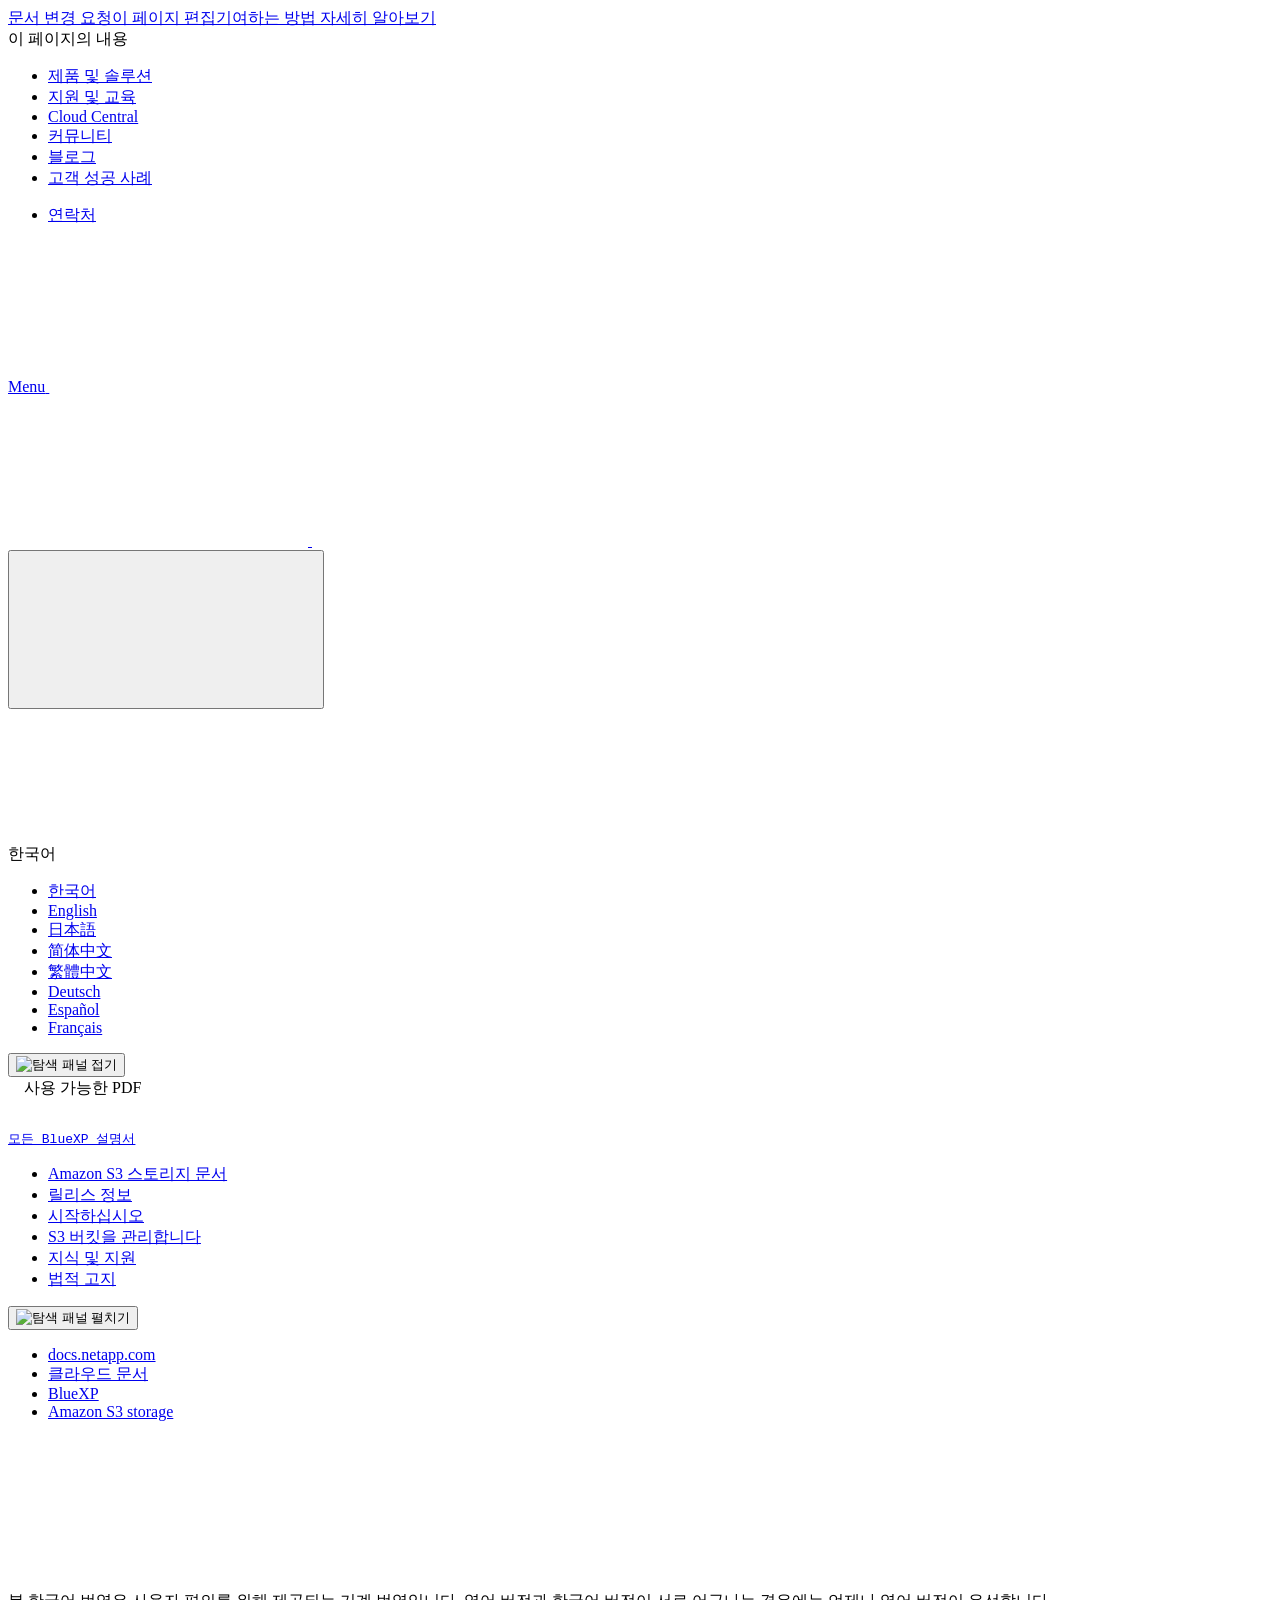
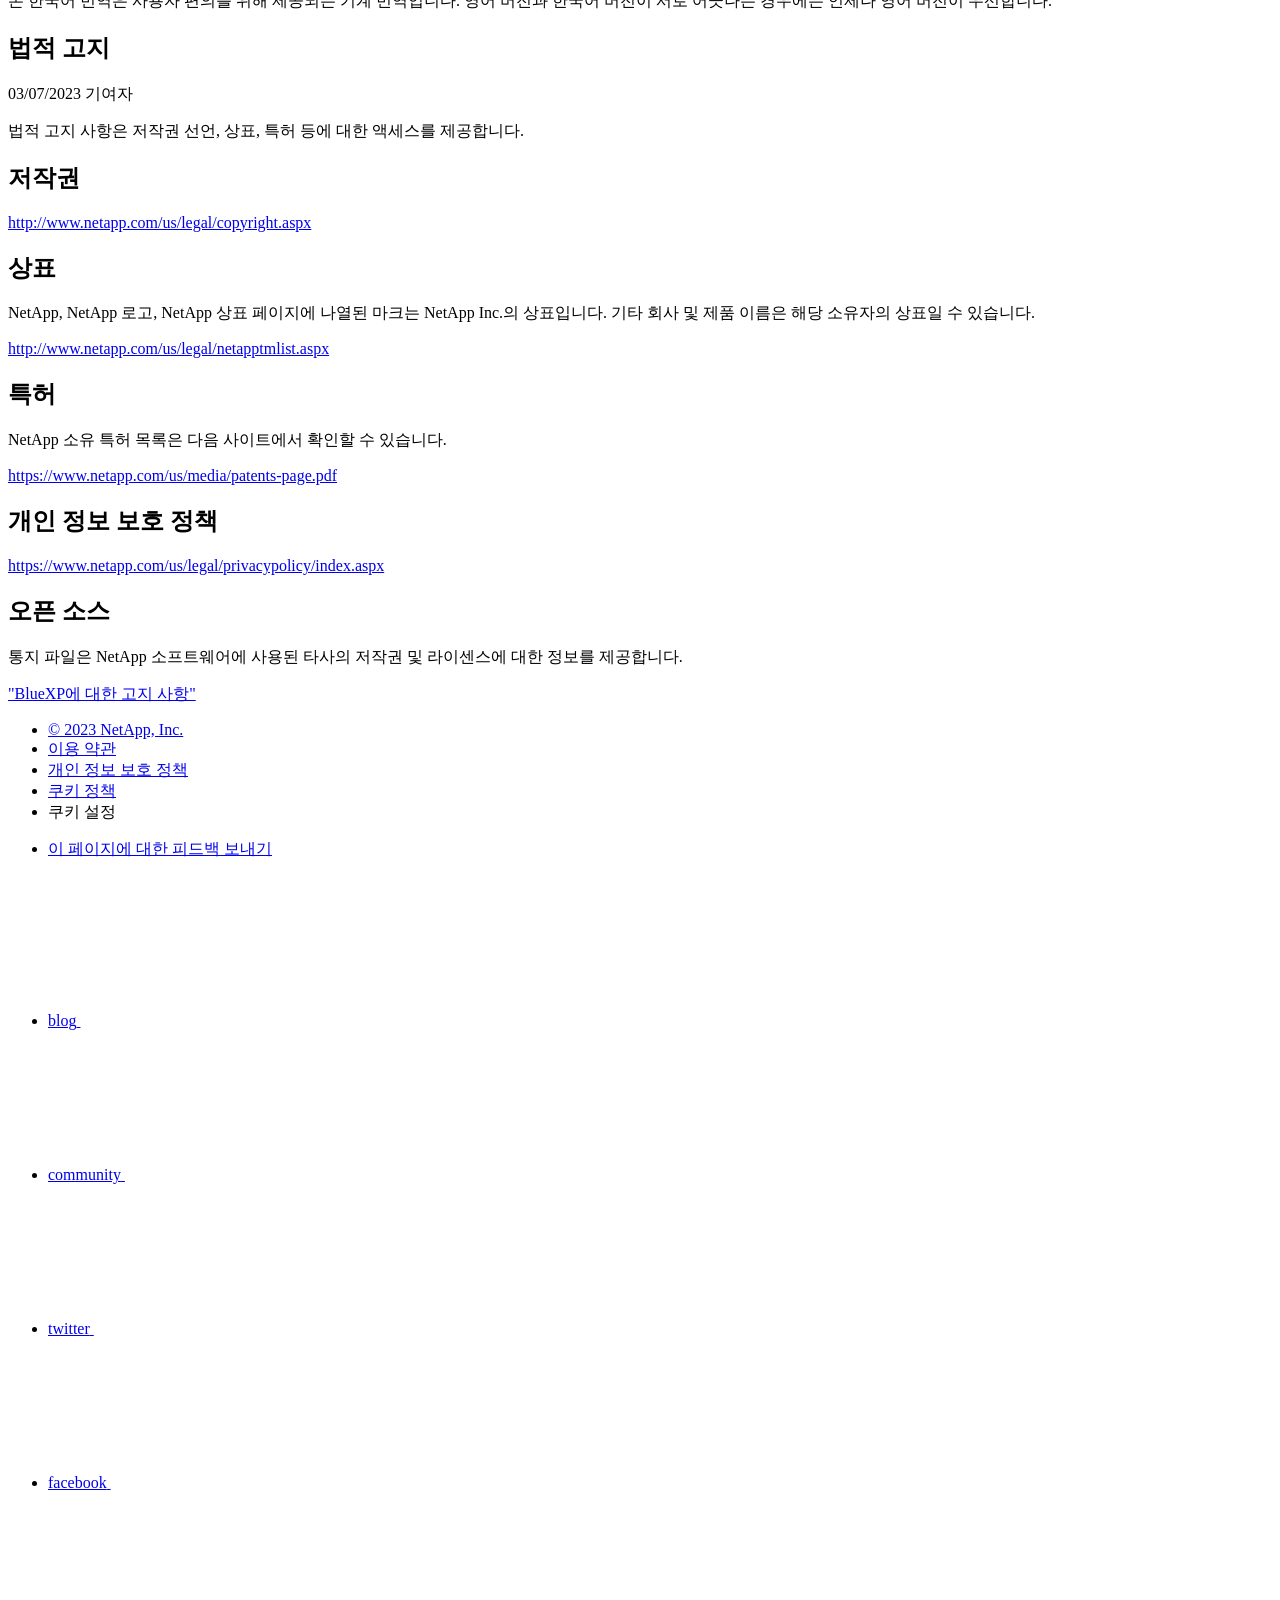
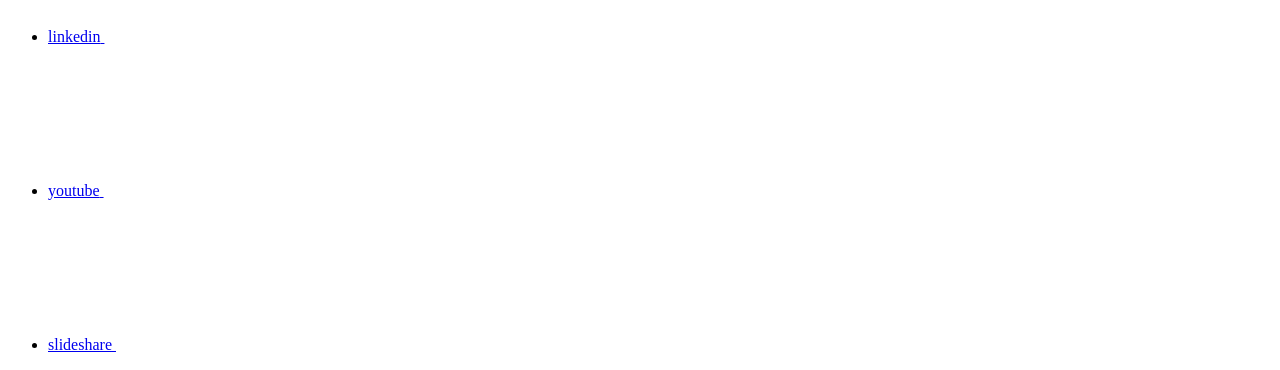
==== legal-notices.html @ a5d51cb9 "Deploying to gh-pages from  @ 4df72bc24cac6f7e6b8df7f29e11946426b73bd2 🚀" ====
<!DOCTYPE html>
<html lang="ko">
  <head class="at-element-marker">
  <title>법적 고지 | NetApp Documentation</title>
  <meta charset="utf-8">
  <meta http-equiv="x-ua-compatible" content="ie=edge,chrome=1">
  <meta http-equiv="language" content="en">
  <meta name="viewport" content="width=device-width, initial-scale=1">
  <meta property="og:title" content="법적 고지 | NetApp Documentation" />
	<meta property="og:type" content="website" />
	<meta property="og:url" content="https://docs.netapp.com/ko-kr/bluexp-s3-storage/legal-notices.html" />
	<meta property="og:description" content="" />
  <meta property="og:image" content="https://docs.netapp.com/ko-kr/bluexp-s3-storage/images/logo-tophat-social.png" />
  <meta property="og:image:alt" content="NetApp Logo" />
  <meta name="format-detection" content="telephone=no">
  <meta http-equiv="Content-Type" content="text/html; charset=utf-8">
  <meta http-equiv="encoding" content="utf-8">
  <meta http-equiv="nss-type" content="Product Documentation"/>
  <meta http-equiv="nss-subtype" content="User Guide"/><meta name="description" content="">
  <meta name="keywords" content=" "><!-- Icons -->
  <link rel="icon" href="/ko-kr/bluexp-s3-storage/images/favicon.ico" type="image/x-icon">

  <!-- RSS Feed --><link rel="alternate" type="application/rss+xml" title="NetApp Documentation" href="/ko-kr/bluexp-s3-storage/feed.xml"><!-- CSS Definitions: NetApp CSS should be defined after generic css -->

  <!-- Elastic Search -->
  <link rel="stylesheet" href="//cdn.jsdelivr.net/searchkit/0.10.0/theme.css">

  <!-- Combined CSS -->
  <link rel="stylesheet" type="text/css" href="/ko-kr/bluexp-s3-storage/css/netappdocs.css">

  
  <link rel="stylesheet" href="/ko-kr/bluexp-s3-storage/css/landing-page.css" type="text/css">
  <link rel="stylesheet" href="/ko-kr/bluexp-s3-storage/css/tabbed-blocks.css" type="text/css">
  <!-- Canonical url -->
  <link rel='stylesheet' href='/ko-kr/bluexp-s3-storage/css/na-feature.css' type='text/css'><!-- Top level site integrations --><script>
    function addAdobeLaunch(adobeId) {
      var head = document.getElementsByTagName('head')[0];
      var adobe = document.createElement("script");
      adobe.type = "text/plain";
      adobe.className = "optanon-category-C0002";
      adobe.src = "//assets.adobedtm.com/60287eadf1ee/c284da483c83/"+adobeId+".min.js";
      head.appendChild(adobe);
    }

    function addGoogleAnalytics(gtagId) {
      var google = document.createElement("script");
      google.type = "text/plain";
      google.className = "optanon-category-C0002";
      google.src = "https://www.googletagmanager.com/gtag/js?id="+gtagId;
      var head = document.getElementsByTagName('head')[0];
      head.appendChild(google);

      window.dataLayer = window.dataLayer || [];
      function gtag(){dataLayer.push(arguments);}
      gtag('js', new Date());
      gtag('config', gtagId);
    }

    function addConsent(consentId) {
      var head = document.getElementsByTagName('head')[0];
      var onetrustConsent = document.createElement("script");
      onetrustConsent.type = "text/javascript";
      onetrustConsent.src = "https://cdn.cookielaw.org/consent/"+consentId+"/OtAutoBlock.js";
      head.appendChild(onetrustConsent);

      var onetrustScript = document.createElement("script");
      onetrustScript.type = "text/javascript";
      onetrustScript.src = "https://cdn.cookielaw.org/scripttemplates/otSDKStub.js";
      onetrustScript.charset = "UTF-8";
      onetrustScript.dataset.documentLanguage = "true";
      onetrustScript.dataset.domainScript = consentId;
      head.appendChild(onetrustScript);
    }addConsent("72570c5c-fe30-465f-b0e0-b77f7fb4ae34");
    addAdobeLaunch("launch-e9ff3acac59f");
    addGoogleAnalytics("UA-81697994-3");function OptanonWrapper() { }
  </script>
  <script src="https://cdnjs.cloudflare.com/ajax/libs/jquery/2.1.4/jquery.min.js"></script>
  <script src="https://cdnjs.cloudflare.com/ajax/libs/jquery-cookie/1.4.1/jquery.cookie.min.js"></script>

  <!-- Used for Product Family Page Sidebar Visibility --><!-- Used to import Promise for IE. Required for SearchKit -->
  <script src="https://cdnjs.cloudflare.com/ajax/libs/bluebird/3.3.5/bluebird.min.js"></script><script src='/ko-kr/bluexp-s3-storage/js/na-search.js'></script><script src='/ko-kr/bluexp-s3-storage/js/na-pagenav.js'></script><script src='/ko-kr/bluexp-s3-storage/js/na-utility.js'></script>
 <!--  
  <link rel='stylesheet' href='/ko-kr/bluexp-s3-storage/css/prism.css' type='text/css'>
  <link rel='stylesheet' href='/ko-kr/bluexp-s3-storage/css/prism-netapp.css' type='text/css'>
 -->

  <!-- <script src='/ko-kr/bluexp-s3-storage/js/na-utility.js'></script> -->
  <script src='/ko-kr/bluexp-s3-storage/js/clouddocs.js'></script>
  <script src='/ko-kr/bluexp-s3-storage/js/jquery.navgoco.min.js'></script>
  <script src="https://maxcdn.bootstrapcdn.com/bootstrap/3.3.7/js/bootstrap.min.js" integrity="sha384-Tc5IQib027qvyjSMfHjOMaLkfuWVxZxUPnCJA7l2mCWNIpG9mGCD8wGNIcPD7Txa" crossorigin="anonymous"></script>
  <!-- <script src='/ko-kr/bluexp-s3-storage/js/toc.js'></script> -->
  <!-- <script src='/ko-kr/bluexp-s3-storage/js/customscripts.js'></script> --><script>
      $(document).ready(function() {
          
          var collapseOnInit = true;
          

          var navSettings = {
              "caretHtml": '',
              "accordion": collapseOnInit,
              "openClass": 'active', // open
              "save": false, // leave false or nav highlighting doesn't work right
              "cookie": {
                  "name": 'navgoco',
                  "expires": false,
                  "path": '/'
              },
              "slide": {
                  "duration": 400,
                  "easing": 'swing'
              }
          };

          // Initialize navgoco with default options
          $("#mysidebar").navgoco(navSettings);
          

          $("#collapseAll").click(function(e) {
              e.preventDefault();
              $("#mysidebar").navgoco('toggle', false);
          });

          $("#expandAll").click(function(e) {
              e.preventDefault();
              $("#mysidebar").navgoco('toggle', true);
          });

          $(".sidebar-nav-container").on("scroll", function() {
            $.cookie("sidebarScroll", $(".sidebar-nav-container").scrollTop(), {
              path    : "/ko-kr/bluexp-s3-storage"  
            });
          });
          $(function() {
            if ($.cookie("sidebarScroll")) {
              $(".sidebar-nav-container").scrollTop($.cookie("sidebarScroll"));
            }
          });

      });

  </script>
  <script>
      $(document).ready(function() {
          $("#tg-sb-link").click(function() {
              $("#tg-sb-sidebar").toggle();
              $("#tg-sb-content").toggleClass('col-md-9');
              $("#tg-sb-content").toggleClass('col-md-12');
              $("#tg-sb-icon").toggleClass('fa-toggle-on');
              $("#tg-sb-icon").toggleClass('fa-toggle-off');
          });
      });
  </script>
  <script src='/ko-kr/bluexp-s3-storage/js/custom-dropdown.js'></script>
  <script src='/ko-kr/bluexp-s3-storage/js/FileSaver.min.js'></script>
  <script src='/ko-kr/bluexp-s3-storage/js/jszip-utils.min.js'></script>
  <script src='/ko-kr/bluexp-s3-storage/js/jszip.min.js'></script>
  <!-- <script src='/ko-kr/bluexp-s3-storage/js/pdf-ux.js'></script> -->
</head>


  <body class role="document" data-flavor="">
    <div id="page" class="n-off-canvas-menu">
      <div class="n-off-canvas-menu__menu"><!--TODO: Add offcanvas code --></div>
      <div class="n-off-canvas-menu__content-wrap">
        <header class="site-header" id="banner">
  
  <!-- Start Page Toolbar -->
  
  <div class="page-nav-toolbar"><div class="page-nav-contribute"><a target="_blank" href="https://github.com/NetAppDocs/bluexp-s3-storage/issues/new?body=Page%3A%20[법적 고지](https://docs.netapp.com/ko-kr/bluexp-s3-storage/legal-notices.html)&template=public-issue-template.md" class="page-nav-contribute-link" role="button"><img src="/ko-kr/bluexp-s3-storage/images/discuss-sm.svg" alt="" class="github-icon" />문서 변경 요청</a><a target="_blank" href="https://github.com/NetAppDocs/bluexp-s3-storage/blob/main/legal-notices.adoc" class="page-nav-contribute-link" role="button"><img src="/ko-kr/bluexp-s3-storage/images/edit-sm.svg" alt="" class="github-icon" />이 페이지 편집</a><a target="_blank" href="https://docs.netapp.com/us-en/contribute/" class="page-nav-contribute-link"  ><img src="/ko-kr/bluexp-s3-storage/images/article-sm.svg" alt="" class="github-icon" />기여하는 방법 자세히 알아보기</a></div>
    <div class="page-nav-container">
      <nav class="page-nav-fixed">
        <div class="page-nav-title">이 페이지의 내용</div>
        <div class="page-nav-links">
          <ul class="page-nav-inner" id="page-menu"></ul>
        </div>
      </nav>
    </div>
  </div>
  
  
  <!-- Start top_hat -->
  <div class="n-top-hat">
    <div class="n-container">
      <div class="n-top-hat__cross-property-nav">
        <ul class="n-top-hat__list">
          <li class="n-top-hat__list-item">
            <a href="https://www.netapp.com/products-a-z/" class="n-top-hat__link">제품 및 솔루션</a>
          </li>
          <li class="n-top-hat__list-item">
            <a href="https://www.netapp.com/support-and-training/netapp-university/" class="n-top-hat__link">지원 및 교육</a>
          </li>
          <li class="n-top-hat__list-item">
            <a href="https://cloud.netapp.com" class="n-top-hat__link">Cloud Central</a>
          </li>
          <li class="n-top-hat__list-item">
            <a href="https://community.netapp.com/" class="n-top-hat__link">커뮤니티</a>
          </li>
          <li class="n-top-hat__list-item">
            <a href="https://blog.netapp.com/" class="n-top-hat__link">블로그</a>
          </li>
          <li class="n-top-hat__list-item">
            <a href="https://customers.netapp.com/en/" class="n-top-hat__link">고객 성공 사례</a>
          </li>
        </ul>
      </div>
      <div class="n-top-hat__utils">
        <ul class="n-top-hat__list">
          <li class="n-top-hat__list-item">
            <a href="https://www.netapp.com/company/contact-us/" target="_self" class="n-top-hat__link" data-ntap-ui="contact-us">연락처</a>
          </li>
        </ul>
      </div>
    </div>
  </div>
  <!-- End top_hat -->

  <!-- Start property bar -->
  <style>
    .n-property-navigation-bar__menus--desktop-experience .n-menu--mega__default-content__heading span {
    color: #34B0FF;
    }
  </style>
  <div class="n-property-bar " data-ntap-ui="sticky-nav">
    <div class="n-property-bar__inner-wrap">
      <div class="n-property-bar__menu-toggle">
        <a href="#" class="n-property-bar__menu-toggle-link">
          <span class="n-property-bar__menu-toggle-text">Menu</span>
          <svg class="n-icon-bars n-property-bar__menu-toggle-icon" aria-labelledby="title">
            <title>bars</title>
            <use xlink:href="/ko-kr/bluexp-s3-storage/images/sprite.svg#bars"></use>
          </svg>
        </a>
      </div>
      <div class="n-property-bar__property-mark ">
        <a href="https://www.netapp.com" class="n-property-bar__property-link">
          <div class="n-property-bar__logo">
            <svg class="n-icon-netapp-mark n-icon-netapp-mark n-property-bar__netapp-mark-icon" aria-labelledby="title">
              <title>netapp-mark</title>
              <use xlink:href="/ko-kr/bluexp-s3-storage/images/sprite.svg#netapp-mark"></use>
            </svg>
            <svg class="n-icon-netapp-logo n-property-bar__logo-svg" aria-labelledby="title">
              <title>netapp-logo</title>
              <use xlink:href="/ko-kr/bluexp-s3-storage/images/sprite.svg#netapp-logo"></use>
            </svg>
          </div>
        </a>
      </div>

      
      
      
      <div class="search-property-bar">
        <div id="search-demo-container" class="searchbox n-property-bar__search">
          <div id="react-search" 
          data-search-html="/ko-kr/bluexp-s3-storage/search.html"
          data-type="widget" 
          data-placeholder="설명서 검색"
          data-no-results-found="{query}에 대한 결과를 찾을 수 없음"
          data-did-you-mean="{suggestion}을(를) 검색해보십시오."
          data-no-results-found-did-you-mean="{query}에 대한 결과를 찾을 수 없습니다. {suggestion}을(를) 검색하려 하셨습니까?"
          data-results-found="{hitCount}개의 결과를 찾음"
          data-error-message="We're sorry, an issue occurred when fetching your results. Please try again."
          data-error-reset="Reset Search"
          data-sk-es-pf-indexes=""
          data-flavor=""></div>
          <button class="n-property-bar__search-toggle-button" type="button">
            <svg class="n-icon-search n-property-bar__search-toggle-button-icon" aria-labelledby="title">
              <title>search</title>
              <use xmlns:xlink="http://www.w3.org/1999/xlink" xlink:href="/ko-kr/bluexp-s3-storage/images/sprite.svg#search"></use>
            </svg>
          </button>
        </div>
      </div>
      
    </div>
  </div>
  <div class="n-property-bar__toolbar">
    <!-- Start Language Selector --><div id="language-dropdown" class="custom-dropdown custom-dropdown-lang">
      <div class="custom-dropdown-select custom-dropdown-select-lang">
      <span class="lang-name">한국어</span>
          <svg class="n-globe__icon" aria-labelledby="title">
            <title>globe</title>
            <use xmlns:xlink="http://www.w3.org/1999/xlink" xlink:href="/ko-kr/bluexp-s3-storage/images/sprite.svg#globe"></use>
          </svg>
        </button>
      </div>

      <ul class="custom-dropdown-menu"><li>
          <a href="https://docs.netapp.com/ko-kr/bluexp-s3-storage/legal-notices.html" target="_self"><span translate="no" class="notranslate">한국어</span></a>
        </li><li>
          <a href="https://docs.netapp.com/us-en/bluexp-s3-storage/legal-notices.html" target="_self"><span translate="no" class="notranslate">English</span></a>
        </li><li>
          <a href="https://docs.netapp.com/ja-jp/bluexp-s3-storage/legal-notices.html" target="_self"><span translate="no" class="notranslate">日本語</span></a>
        </li><li>
          <a href="https://docs.netapp.com/zh-cn/bluexp-s3-storage/legal-notices.html" target="_self"><span translate="no" class="notranslate">简体中文</span></a>
        </li><li>
          <a href="https://docs.netapp.com/zh-tw/bluexp-s3-storage/legal-notices.html" target="_self"><span translate="no" class="notranslate">繁體中文</span></a>
        </li><li>
          <a href="https://docs.netapp.com/de-de/bluexp-s3-storage/legal-notices.html" target="_self"><span translate="no" class="notranslate">Deutsch</span></a>
        </li><li>
          <a href="https://docs.netapp.com/es-es/bluexp-s3-storage/legal-notices.html" target="_self"><span translate="no" class="notranslate">Español</span></a>
        </li><li>
          <a href="https://docs.netapp.com/fr-fr/bluexp-s3-storage/legal-notices.html" target="_self"><span translate="no" class="notranslate">Français</span></a>
        </li></ul>
    </div><!-- End Language Selector -->

    <div class="n-property-bar__cta"></div>
  </div>
  <!-- End property bar -->
</header>


        <main id="n-main-content" class="n-main-content">
          <!-- Start Documentation Content -->
<div class="ie-main">
  <!-- Sidebar Column -->
  
  <div class="col-md-3" id="sidebar-height">
      <button id="btn-sidebar-collapse" onclick="hideSidebar()"><img src="/ko-kr/bluexp-s3-storage/images/collapse.png" alt="탐색 패널 접기"></button>
      <div class="n-pdf-header">
  <a id="toggleButtonPdf" class="n-pdf-button" type="button">
    <img src="/ko-kr/bluexp-s3-storage/images/pdf.png" alt="" width="16" height="16"/>사용 가능한 PDF<span>
    </span>
  </a>
</div>
<div class="n-pdf-body-container">
  <ul id="toggleContainerPdf" class="n-pdf-body" style="display:none;"><li class="pdf-ux-container">
        
        
        
        <a target="_blank" href="/ko-kr/bluexp-s3-storage/pdfs/fullsite-sidebar/Amazon_S3_스토리지_문서.pdf" >
          <img src="/ko-kr/bluexp-s3-storage/images/pdf.png" alt="" width="16" height="16"/>이 문서 사이트의 PDF</a>





    
      <ul class="subfolders" style="display:none;">
        <li class="pdf-ux-container">
          
          
          
          <a target="_blank" 
            
              href="/ko-kr/bluexp-s3-storage/pdfs/sidebar/시작하십시오.pdf" 
            
          >
            <img src="/ko-kr/bluexp-s3-storage/images/pdf.png" alt="" width="16" height="16"/>
            시작하십시오
          </a>
          


        </li>
      </ul>
    

  



    
      <ul class="subfolders" style="display:none;">
        <li class="pdf-ux-container">
          
          
          
          <a target="_blank" 
            
              href="/ko-kr/bluexp-s3-storage/pdfs/sidebar/S3_버킷을_관리합니다.pdf" 
            
          >
            <img src="/ko-kr/bluexp-s3-storage/images/pdf.png" alt="" width="16" height="16"/>
            S3 버킷을 관리합니다
          </a>
          






        </li>
      </ul>
    

  



    
      <ul class="subfolders" style="display:none;">
        <li class="pdf-ux-container">
          
          
          
          <a target="_blank" 
            
              href="/ko-kr/bluexp-s3-storage/pdfs/sidebar/지식_및_지원.pdf" 
            
          >
            <img src="/ko-kr/bluexp-s3-storage/images/pdf.png" alt="" width="16" height="16"/>
            지식 및 지원
          </a>
          




        </li>
      </ul>
    

  


    <ul class="subfolders" id="pdf-remove" style="display:none;"><li class="active"></li></ul>
  

</li></ul>
  <div class="zip-pdf-link-container" style="display: none;">   
    <a href="#" id="zipPdf">
      <img src="/ko-kr/bluexp-s3-storage/images/pdf-zip.png" alt="" width="16" height="16"/>
      <pre>별도의 PDF 문서 모음<span class="zip-size"></span></pre>
    </a><div id="zip-link-popup" class="hide">
    <div class="inner-modal">
        <div class="downloading-progress">
            <div class="spinner"></div>
            <h1>Creating your file...</h1>
            <div>This may take a few minutes. Thanks for your patience.</div>
            <button class="cancel-download-btn" type="button">Cancel</button>
        </div>
        <div class="download-complete hide">
            <div class="done-icon">
                <svg xmlns="http://www.w3.org/2000/svg" width="24" height="24" viewBox="0 0 24 24"><path d="M20.285 2l-11.285 11.567-5.286-5.011-3.714 3.716 9 8.728 15-15.285z"/></svg>
            </div>
            <div>Your file is ready</div>
            <button class="cancel-download-btn" type="button">OK</button>
        </div>
    </div>
</div>
<script>
    $(".cancel-download-btn").click(function(){
        $("#zip-link-popup").addClass("hide");
        $("#zip-link-popup .downloading-progress").removeClass("hide");
        $("#zip-link-popup .download-complete").addClass("hide");
    });
</script></div>
</div>
<script>
  $("#toggleContainerPdf li.active:last-child").parents('ul.subfolders').toggle('display');
  $("#toggleButtonPdf").click(function () {
    $("#toggleContainerPdf").toggle('display');
    $(".n-pdf-body-container .zip-pdf-link-container").toggle('display');
  });
</script><div class="prod-nav" id="product-nav">
  <a target="_self" class="prod-fam-nav" href="https://docs.netapp.com/ko-kr/cloud-manager-family/"><img src="/ko-kr/bluexp-s3-storage/images/left_arrow.png" alt=""><pre>모든 BlueXP 설명서</pre></a>
</div><div class="sidebar-nav-container" id="mysidebardiv">
  <ul id="mysidebar" class="nav"><li 
      data-pdf-exists="true" 
      data-pdf-filename="Amazon S3 스토리지 문서"
      data-li-level="1#" 
      class=" "
    ><a class="na-navbar-padding" href="/ko-kr/bluexp-s3-storage/index.html">
        Amazon S3 스토리지 문서
      </a></li><li 
      data-pdf-exists="true" 
      data-pdf-filename="릴리스 정보"
      data-li-level="1#" 
      class=" "
    ><a class="na-navbar-padding" href="/ko-kr/bluexp-s3-storage/whats-new.html">
        릴리스 정보
      </a></li><li 
      data-pdf-exists="true" 
      data-pdf-filename="시작하십시오"
      data-li-level="1" 
      class="subfolders "
    ><a href="#">
        <div class="na-navbar-padding"> 시작하십시오</div>
      </a>
      <ul style="display: none;">
        <li 
      data-pdf-exists="true" 
      data-pdf-filename="Amazon S3 버킷을 확인합니다"
      data-li-level="2#" 
      class=" "
    ><a class="na-navbar-padding" href="/ko-kr/bluexp-s3-storage/task-viewing-amazon-s3.html">
        Amazon S3 버킷을 확인합니다
      </a></li></ul></li><li 
      data-pdf-exists="true" 
      data-pdf-filename="S3 버킷을 관리합니다"
      data-li-level="1" 
      class="subfolders "
    ><a href="#">
        <div class="na-navbar-padding"> S3 버킷을 관리합니다</div>
      </a>
      <ul style="display: none;">
        <li 
      data-pdf-exists="true" 
      data-pdf-filename="S3 버킷을 추가합니다"
      data-li-level="2#" 
      class=" "
    ><a class="na-navbar-padding" href="/ko-kr/bluexp-s3-storage/task-add-s3-bucket.html">
        S3 버킷을 추가합니다
      </a></li><li 
      data-pdf-exists="true" 
      data-pdf-filename="S3 버킷 설정을 변경합니다"
      data-li-level="2#" 
      class=" "
    ><a class="na-navbar-padding" href="/ko-kr/bluexp-s3-storage/task-change-s3-bucket-settings.html">
        S3 버킷 설정을 변경합니다
      </a></li><li 
      data-pdf-exists="true" 
      data-pdf-filename="S3 버킷과 NetApp 데이터 서비스 사용"
      data-li-level="2#" 
      class=" "
    ><a class="na-navbar-padding" href="/ko-kr/bluexp-s3-storage/task-s3-enable-data-services.html">
        S3 버킷과 NetApp 데이터 서비스 사용
      </a></li></ul></li><li 
      data-pdf-exists="true" 
      data-pdf-filename="지식 및 지원"
      data-li-level="1" 
      class="subfolders "
    ><a href="#">
        <div class="na-navbar-padding"> 지식 및 지원</div>
      </a>
      <ul style="display: none;">
        <li 
      data-pdf-exists="true" 
      data-pdf-filename="지원을 위해 등록하십시오"
      data-li-level="2#" 
      class=" "
    ><a class="na-navbar-padding" href="/ko-kr/bluexp-s3-storage/task-support-registration.html">
        지원을 위해 등록하십시오
      </a></li><li 
      data-pdf-exists="true" 
      data-pdf-filename="도움을 받으십시오"
      data-li-level="2#" 
      class=" "
    ><a class="na-navbar-padding" href="/ko-kr/bluexp-s3-storage/task-get-help.html">
        도움을 받으십시오
      </a></li></ul></li><li 
      data-pdf-exists="true" 
      data-pdf-filename="법적 고지"
      data-li-level="1#" 
      class="  active "
    ><a class="na-navbar-padding" href="/ko-kr/bluexp-s3-storage/legal-notices.html">
        법적 고지
      </a></li></ul>
</div>
<script>
  window.onscroll = () => {
    const value = -40 - (document.body.scrollHeight - (window.innerHeight + document.scrollingElement.scrollTop));
    
    document.getElementById("sidebar-height").style.bottom = Math.max(0,value) + "px";
};
</script>
<!-- this highlights the active parent class in the navgoco sidebar. this is critical so that the parent expands when you're viewing a page. This must appear below the sidebar code above. Otherwise, if placed inside customscripts.js, the script runs before the sidebar code runs and the class never gets inserted.-->
<script>$("li.active").parents('li').toggleClass("active");</script>
<script>$("#mysidebar li.active").parents('ul').css("display","block");</script>


  </div>
  

  <div class="ie-content-pane n-doc__component-detail-content n-doc__component-detail-content--show-code">
    <!-- Begin of page container --><article class="page-content" id="main">
      <div class="ie-utility">
  <button id="btn-sidebar-expand" onclick="showSidebar()"><img src="/ko-kr/bluexp-s3-storage/images/expand.png" alt="탐색 패널 펼치기"></button>
  <div class="ie-menu">
    <div class="n-breadcrumb">
      <ul class="n-breadcrumb__list">
        <li class="n-breadcrumb__list-item">
          <a href="https://docs.netapp.com">docs.netapp.com</a>
        </li>
        
        <li class="n-breadcrumb__list-item">
          <a href="https://docs.netapp.com/us-en/cloud/">클라우드 문서</a>
        </li>
        

        
        <li class="n-breadcrumb__list-item">
          <a href="https://docs.netapp.com/ko-kr/cloud-manager-family/">BlueXP</a>
        </li>
        

        <li class="n-breadcrumb__list-item">
          <a href="/ko-kr/bluexp-s3-storage/">Amazon&nbsp;S3&nbsp;storage</a>
        </li>

      </ul>
    </div>
    <div style="clear: both"></div><!-- Main needs to have height -->
  </div>
</div>

      <div class="ie-nmt-disclaimer">
  <span>
    <div class="ie-nmt-disclaimer-container">
      <div class="ie-nmt-disclaimer-icon">
        <svg class="luci-icon" aria-hidden="true">
          <use xlink:href="/ko-kr/bluexp-s3-storage/images/sprite.svg#circle-info">
        </svg>
      </div>
      <div class="ie-nmt-disclaimer-content">
        <span> 본 한국어 번역은 사용자 편의를 위해 제공되는 기계 번역입니다. 영어 버전과 한국어 버전이 서로 어긋나는 경우에는 언제나 영어 버전이 우선합니다. </span>
      </div>
      <div style="clear:both;"></div>
    </div>
  </span>
</div><div class="n-doc__component-detail-heading-wrap">
  <h1 class="n-doc__component-detail-heading">법적 고지</h1>
</div>


<p class="page-details">
  
    
    <time datetime="2023-03-07 18:29:34 +0000">03/07/2023</time>
    
  

<span>기여자
</span>


</p>

<div id="preamble">
<div class="sectionbody">
<div class="paragraph lead">
<p>법적 고지 사항은 저작권 선언, 상표, 특허 등에 대한 액세스를 제공합니다.</p>
</div>
</div>
</div>
<div class="sect1">
<h2 id="저작권">저작권</h2>
<div class="sectionbody">
<div class="paragraph">
<p><a href="http://www.netapp.com/us/legal/copyright.aspx" class="bare">http://www.netapp.com/us/legal/copyright.aspx</a></p>
</div>
</div>
</div>
<div class="sect1">
<h2 id="상표">상표</h2>
<div class="sectionbody">
<div class="paragraph">
<p>NetApp, NetApp 로고, NetApp 상표 페이지에 나열된 마크는 NetApp Inc.의 상표입니다. 기타 회사 및 제품 이름은 해당 소유자의 상표일 수 있습니다.</p>
</div>
<div class="paragraph">
<p><a href="http://www.netapp.com/us/legal/netapptmlist.aspx" class="bare">http://www.netapp.com/us/legal/netapptmlist.aspx</a></p>
</div>
</div>
</div>
<div class="sect1">
<h2 id="특허">특허</h2>
<div class="sectionbody">
<div class="paragraph">
<p>NetApp 소유 특허 목록은 다음 사이트에서 확인할 수 있습니다.</p>
</div>
<div class="paragraph">
<p><a href="https://www.netapp.com/us/media/patents-page.pdf" class="bare">https://www.netapp.com/us/media/patents-page.pdf</a></p>
</div>
</div>
</div>
<div class="sect1">
<h2 id="개인-정보-보호-정책">개인 정보 보호 정책</h2>
<div class="sectionbody">
<div class="paragraph">
<p><a href="https://www.netapp.com/us/legal/privacypolicy/index.aspx" class="bare">https://www.netapp.com/us/legal/privacypolicy/index.aspx</a></p>
</div>
</div>
</div>
<div class="sect1">
<h2 id="오픈-소스">오픈 소스</h2>
<div class="sectionbody">
<div class="paragraph">
<p>통지 파일은 NetApp 소프트웨어에 사용된 타사의 저작권 및 라이센스에 대한 정보를 제공합니다.</p>
</div>
<div class="paragraph">
<p><a href="https://docs.netapp.com/us-en/cloud-manager-setup-admin/media/notice.pdf" target="_blank" rel="noopener">"BlueXP에 대한 고지 사항"</a></p>
</div>
</div>
</div>

    </article>
    <!-- Page Container -->
  </div>

  <div style="clear: both"></div><!-- Main needs to have height --></div>

        </main>

        <footer class="n-footer">
  <div class="n-footer__bottom">
    <div class="n-container">
      <div class="n-footer__bottom-left">
        <div class="n-footer__copyright">
          <ul class="n-footer__copyright-list">
            <li class="n-footer__copyright-link">
              <a href="https://www.netapp.com/company/legal/copyright/">© 2023 NetApp, Inc.</a>
            </li>
            <li class="n-footer__copyright-link">
              <a href="https://www.netapp.com/company/legal/terms-of-use/">이용 약관</a>
            </li>
            <li class="n-footer__copyright-link">
              <a href="https://www.netapp.com/company/legal/privacy-policy/">개인 정보 보호 정책</a>
            </li>
            <li class="n-footer__copyright-link">
              <a href="https://www.netapp.com/company/legal/cookie-policy/">쿠키 정책</a>
            </li>
            <li class="n-footer__copyright-link">
              <a class="ot-sdk-show-settings">쿠키 설정</a>
            </li>
          </ul>
        </div>
      </div>
      <div class="n-footer__bottom-right">
        <div class="n-footer__copyright">
          <ul class="n-footer__copyright-list">
            <li class="n-footer__copyright-link">
              <a target="_self" href="javascript:netapp_mailto()">이 페이지에 대한 피드백 보내기</a>
            </li>
          </ul>
        </div>
        <div class="n-footer__social-links">
          <ul class="n-footer__social-link-list">
            <li class="n-footer__social-link-list-item">
              <a class="n-footer__social-link" data-ntap-social="follow-blog" href="https://blog.netapp.com"
                target="_blank" title="blog" alt="blog">
                <span class="n-footer__social-link-text">blog</span>
                <svg class="n-icon-blog n-footer__social-link-icon" aria-labelledby="title">
                  <title>blog@</title>
                  <use xmlns:xlink="http://www.w3.org/1999/xlink"
                    xlink:href="/ko-kr/bluexp-s3-storage/images/sprite.svg#blog"></use>
                </svg>
              </a>
            </li>
            <li class="n-footer__social-link-list-item">
              <a class="n-footer__social-link" data-ntap-social="follow-community" href="https://community.netapp.com/"
                target="_blank" title="community" alt="community">
                <span class="n-footer__social-link-text">community</span>
                <svg class="n-icon-community n-footer__social-link-icon" aria-labelledby="title">
                  <title>community@</title>
                  <use xmlns:xlink="http://www.w3.org/1999/xlink"
                    xlink:href="/ko-kr/bluexp-s3-storage/images/sprite.svg#comments"></use>
                </svg>
              </a>
            </li>
            <li class="n-footer__social-link-list-item">
              <a class="n-footer__social-link" data-ntap-social="follow-twitter" href="https://twitter.com/netapp"
                target="_blank" title="twitter" alt="twitter">
                <span class="n-footer__social-link-text">twitter</span>
                <svg class="n-icon-twitter n-footer__social-link-icon" aria-labelledby="title">
                  <title>twitter@</title>
                  <use xmlns:xlink="http://www.w3.org/1999/xlink"
                    xlink:href="/ko-kr/bluexp-s3-storage/images/sprite.svg#twitter"></use>
                </svg>
              </a>
            </li>
            <li class="n-footer__social-link-list-item">
              <a class="n-footer__social-link" data-ntap-social="follow-facebook" href="https://www.facebook.com/NetApp"
                target="_blank" title="facebook" alt="facebook">
                <span class="n-footer__social-link-text">facebook</span>
                <svg class="n-icon-facebook n-footer__social-link-icon" aria-labelledby="title">
                  <title>facebook@</title>
                  <use xmlns:xlink="http://www.w3.org/1999/xlink"
                    xlink:href="/ko-kr/bluexp-s3-storage/images/sprite.svg#facebook"></use>
                </svg>
              </a>
            </li>
            <li class="n-footer__social-link-list-item">
              <a class="n-footer__social-link" data-ntap-social="follow-linkedin"
                href="https://www.linkedin.com/company/netapp" target="_blank" title="linkedin" alt="linkedin">
                <span class="n-footer__social-link-text">linkedin</span>
                <svg class="n-icon-linkedin n-footer__social-link-icon" aria-labelledby="title">
                  <title>linkedin@</title>
                  <use xmlns:xlink="http://www.w3.org/1999/xlink"
                    xlink:href="/ko-kr/bluexp-s3-storage/images/sprite.svg#linkedin"></use>
                </svg>
              </a>
            </li>
            <li class="n-footer__social-link-list-item">
              <a class="n-footer__social-link" data-ntap-social="follow-youtube"
                href="https://www.youtube.com/user/NetAppTV" target="_blank" title="youtube" alt="youtube">
                <span class="n-footer__social-link-text">youtube</span>
                <svg class="n-icon-youtube n-footer__social-link-icon" aria-labelledby="title">
                  <title>youtube@</title>
                  <use xmlns:xlink="http://www.w3.org/1999/xlink"
                    xlink:href="/ko-kr/bluexp-s3-storage/images/sprite.svg#youtube"></use>
                </svg>
              </a>
            </li>
            <li class="n-footer__social-link-list-item">
              <a class="n-footer__social-link" data-ntap-social="follow-slideshare"
                href="https://www.slideshare.net/NetApp" target="_blank" title="slideshare" alt="slideshare">
                <span class="n-footer__social-link-text">slideshare</span>
                <svg class="n-icon-slideshare n-footer__social-link-icon" aria-labelledby="title">
                  <title>slideshare@</title>
                  <use xmlns:xlink="http://www.w3.org/1999/xlink"
                    xlink:href="/ko-kr/bluexp-s3-storage/images/sprite.svg#slideshare"></use>
                </svg>
              </a>
            </li>
          </ul>
        </div>
      </div>
    </div>
  </div>
</footer>

      </div><!-- Elasticsearch JS -->
      <script type="text/javascript" src='/ko-kr/bluexp-s3-storage/js/bundle.js'></script>

      <!-- Syntax Highlighting -->
      <script type="text/javascript" src='/ko-kr/bluexp-s3-storage/js/prism.js'></script>
      <script type="text/javascript" src='/ko-kr/bluexp-s3-storage/js/prism-curl.js'></script>
    </div>
    <script>
      document.body.offsetWidth=1903;
      cookieLaw = {}
      cookieLaw.euCountry = "US";
      cookieLaw.invoke = function(){return false;}
    </script>
    <script src='/ko-kr/bluexp-s3-storage/js/tabbed-blocks.js'></script>
    <script src='/ko-kr/bluexp-s3-storage/js/sidebar.js'></script>
  </body></html>
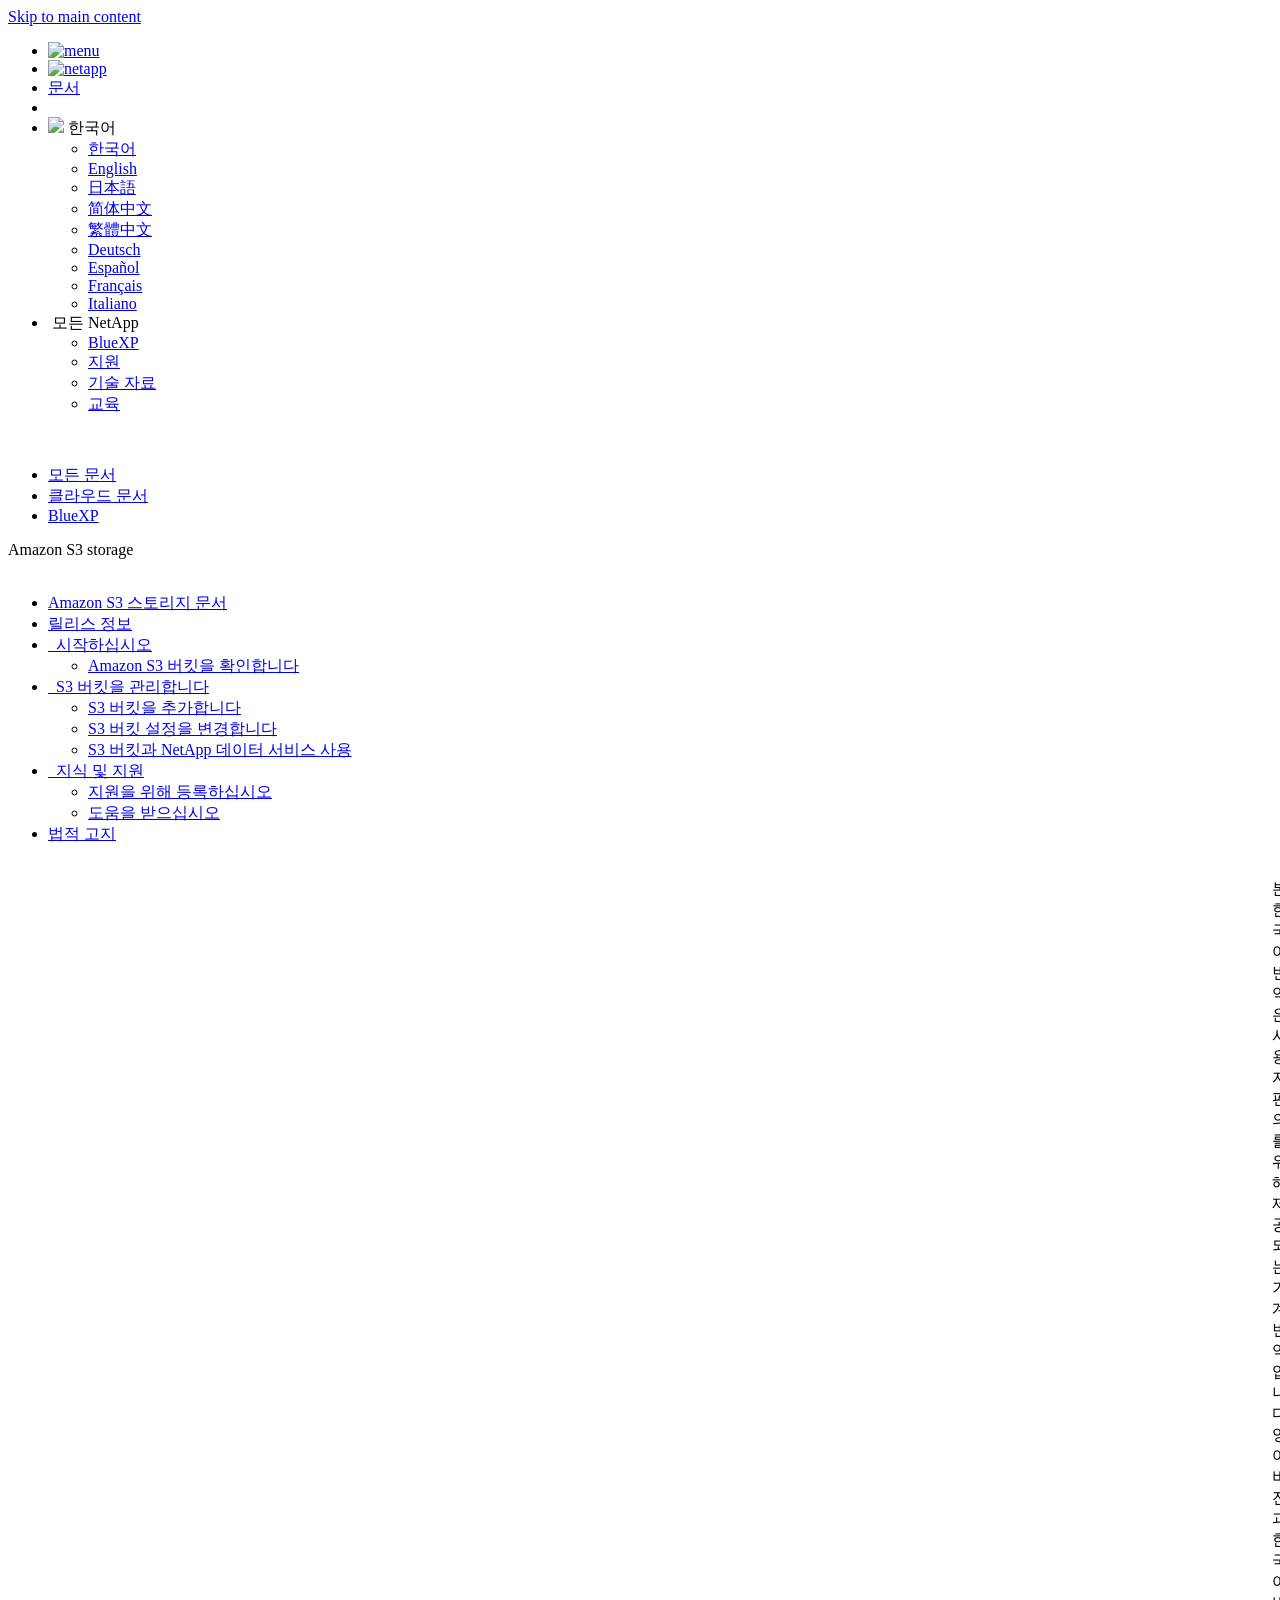
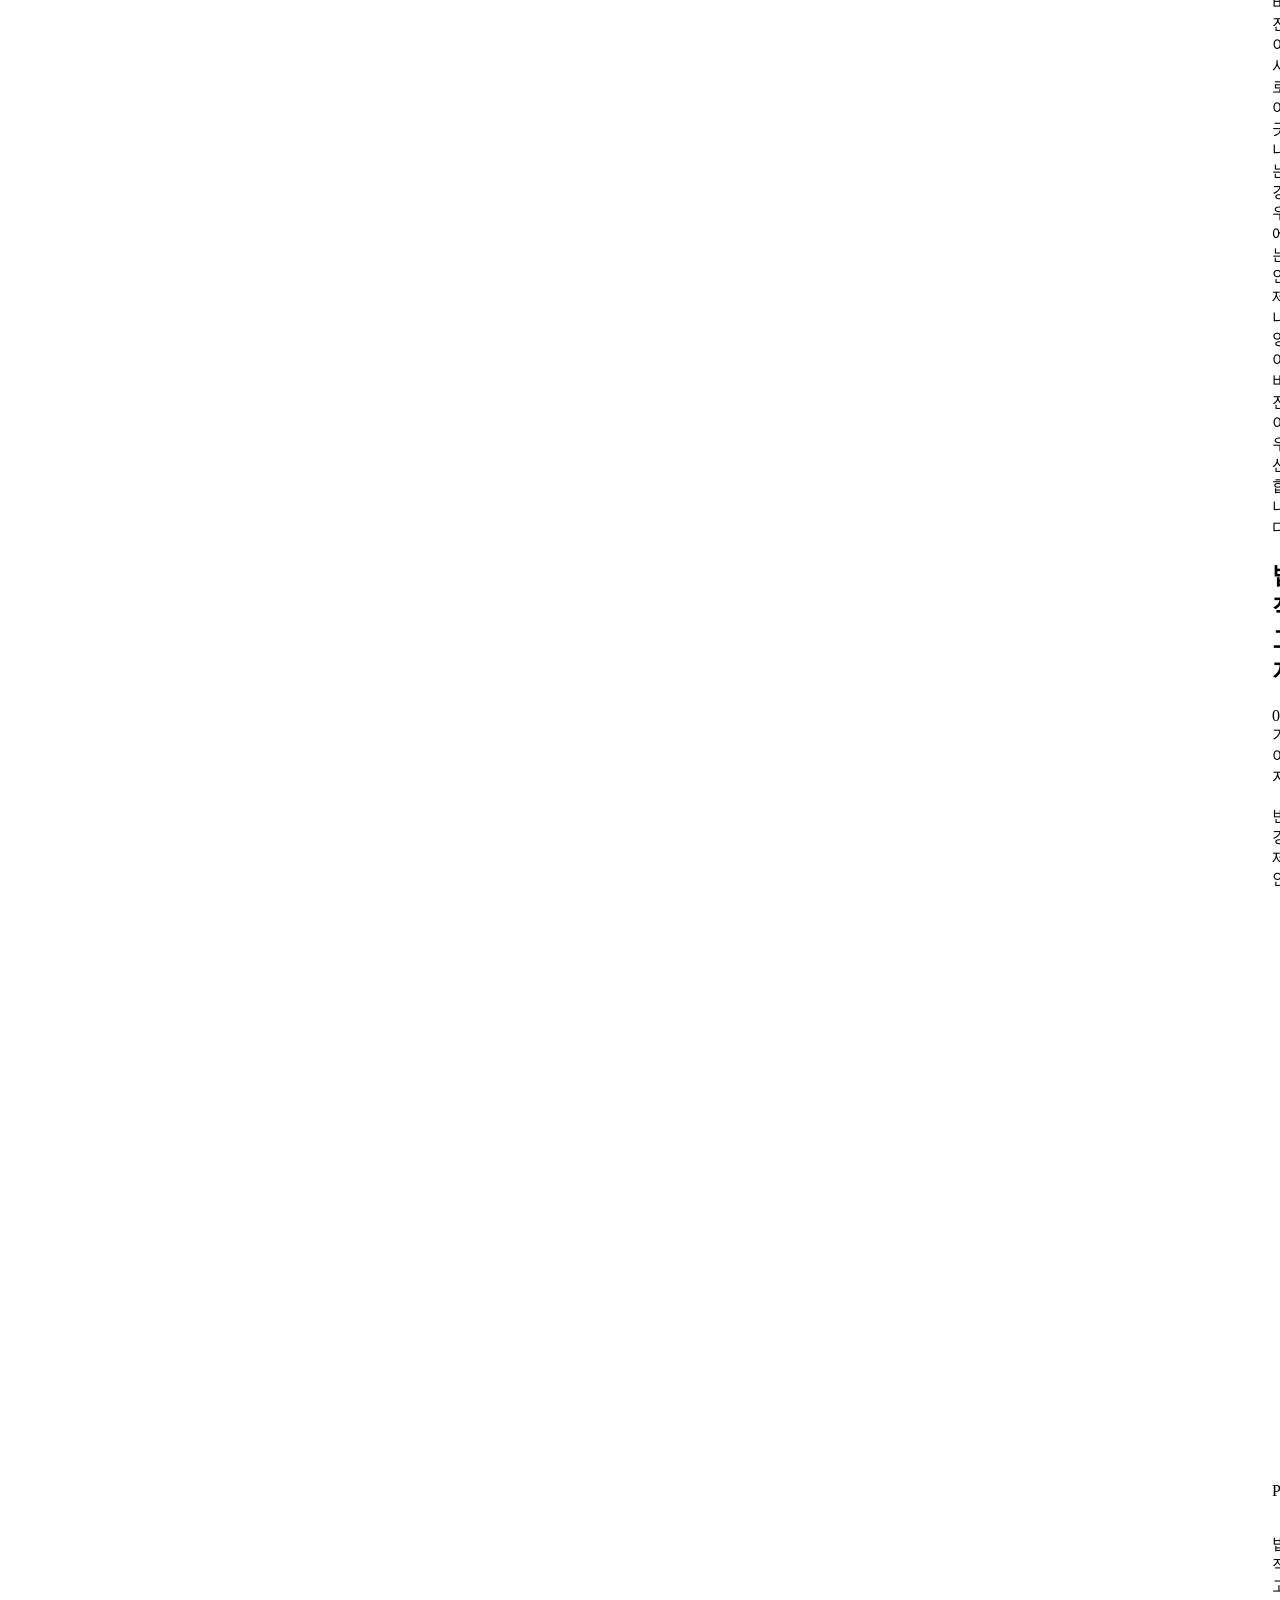
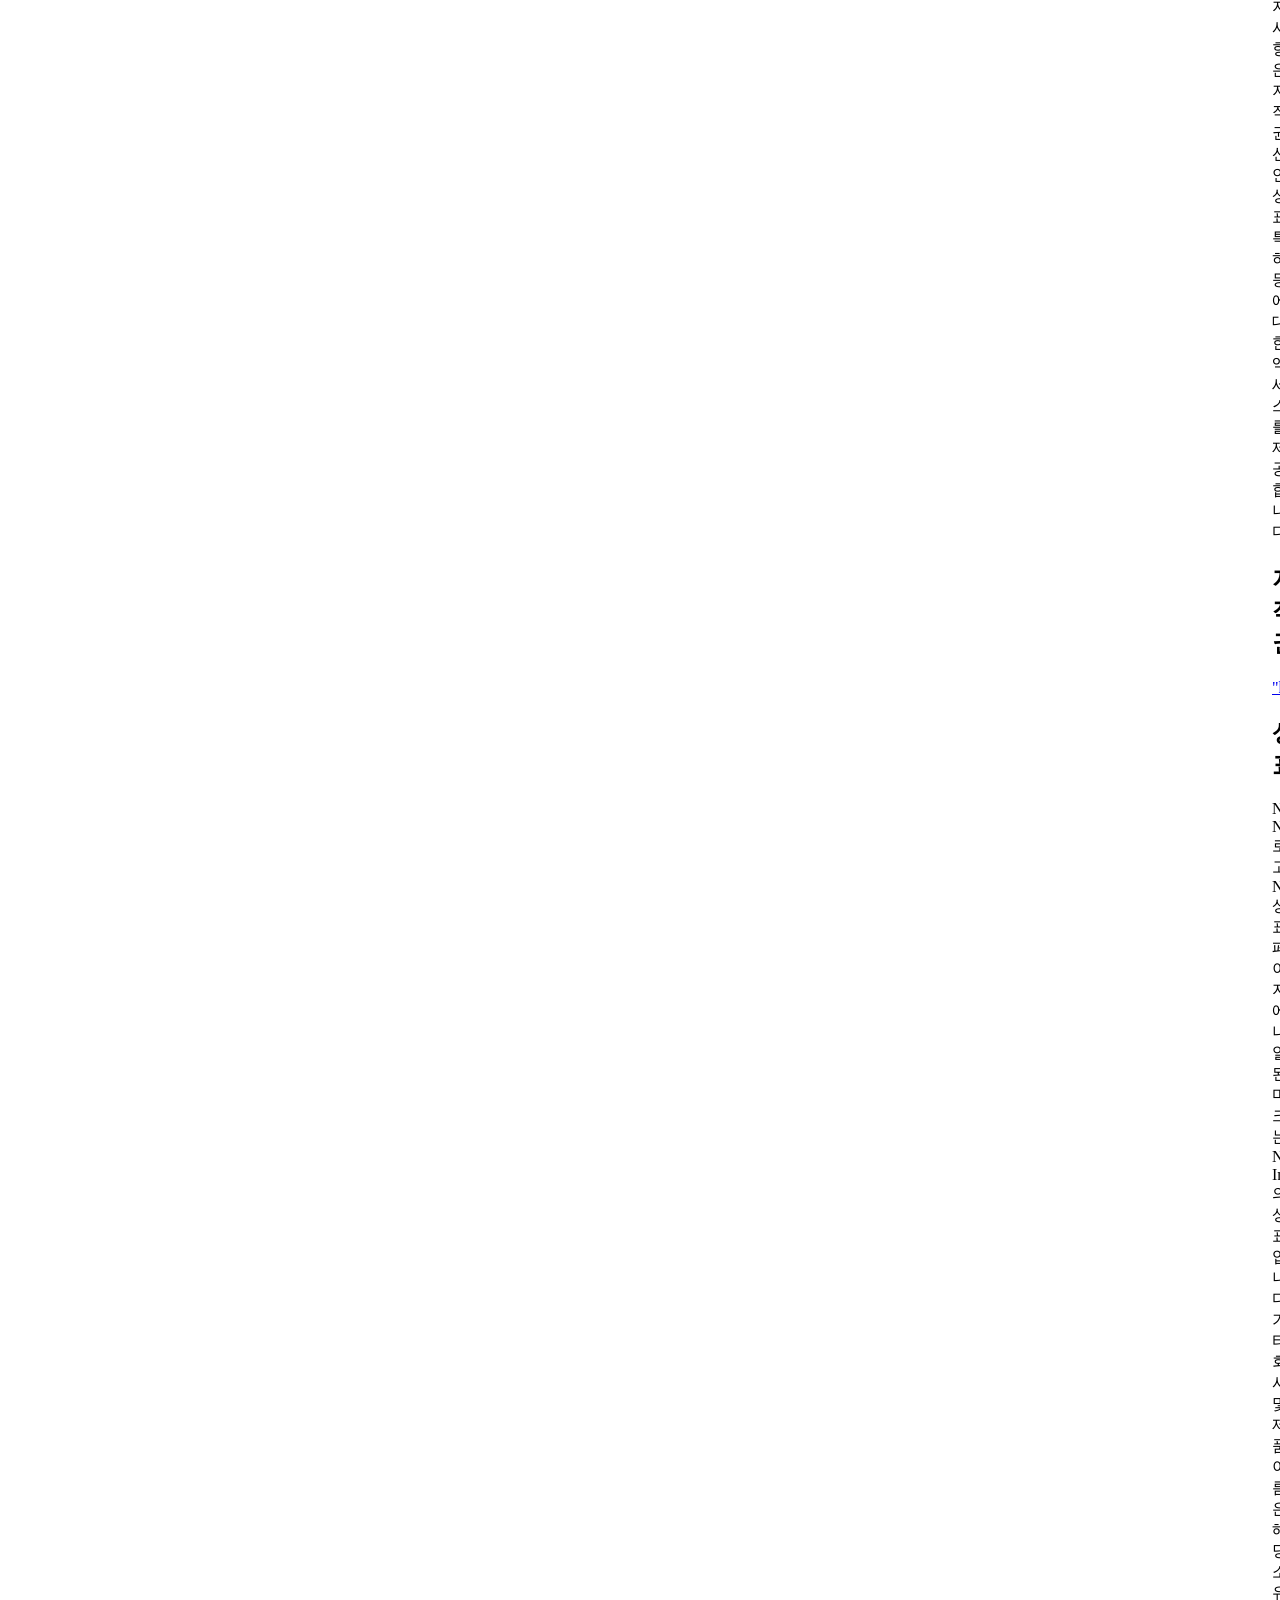
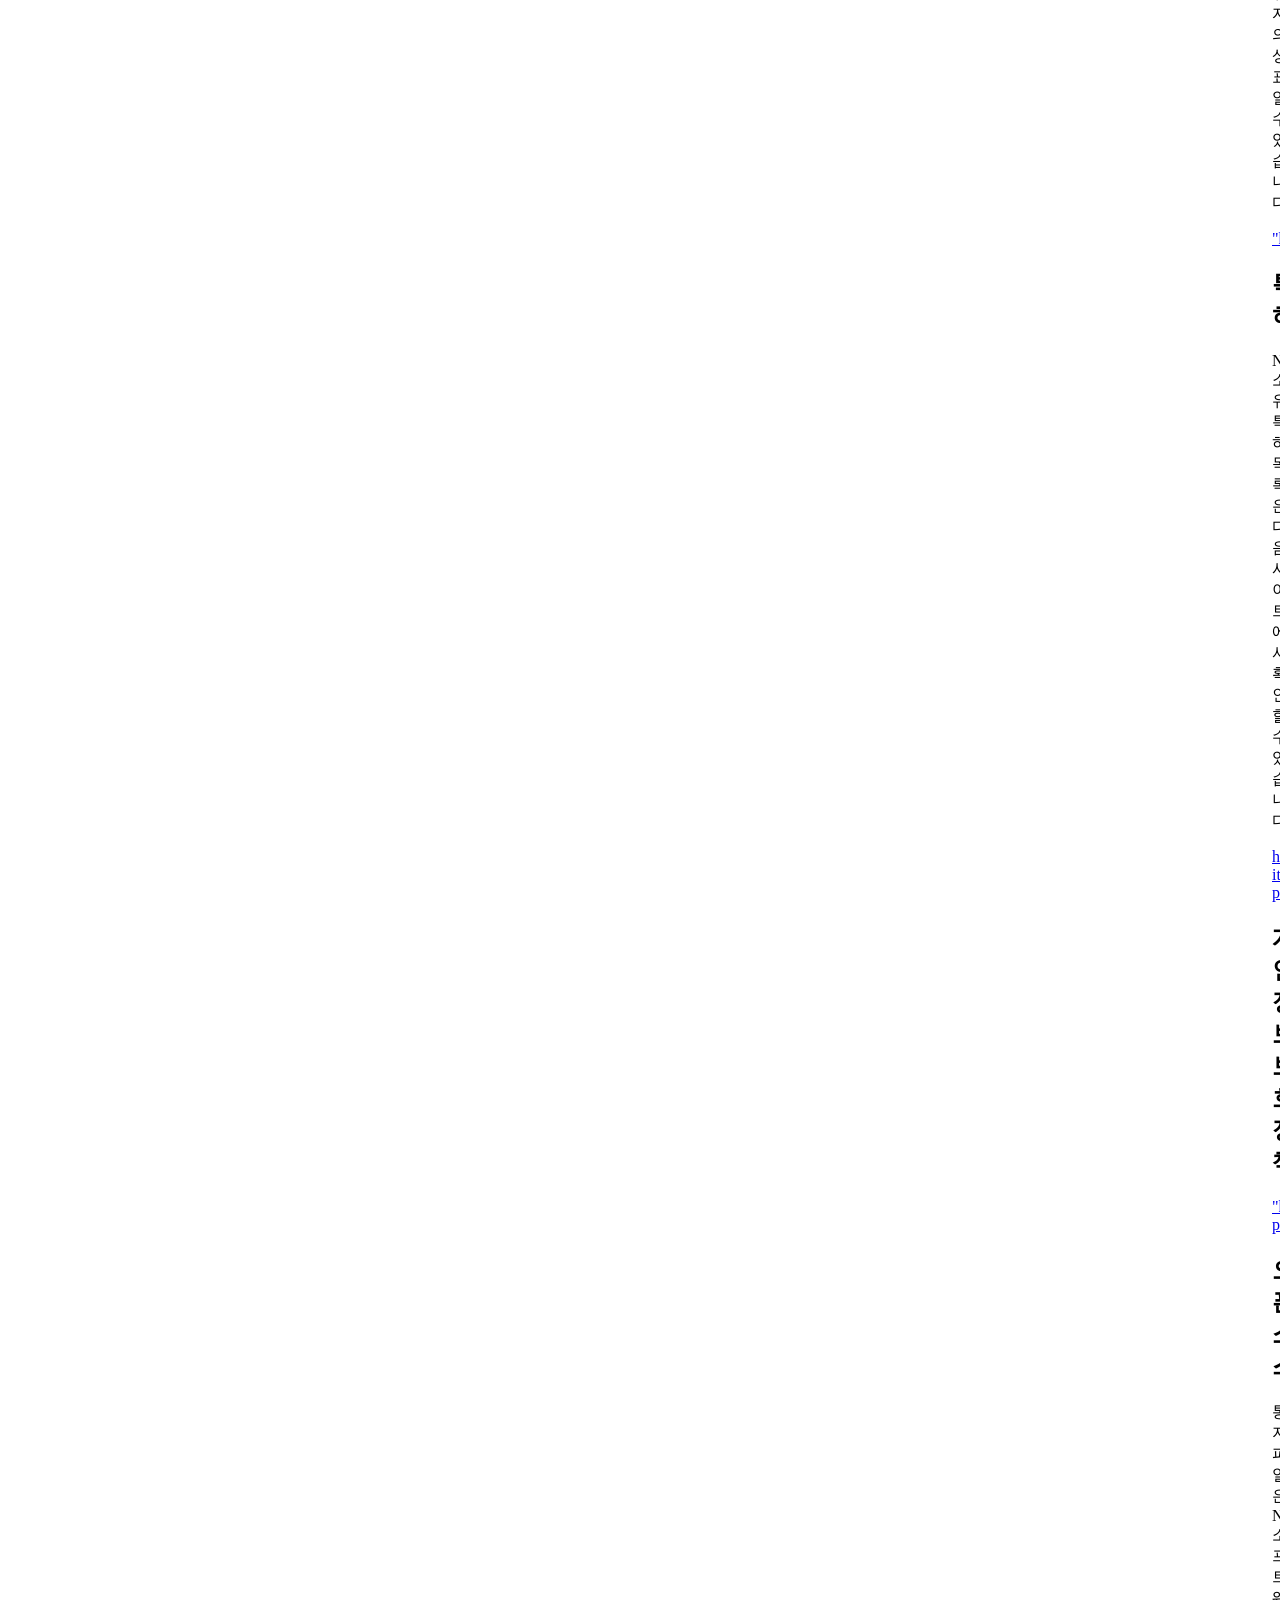
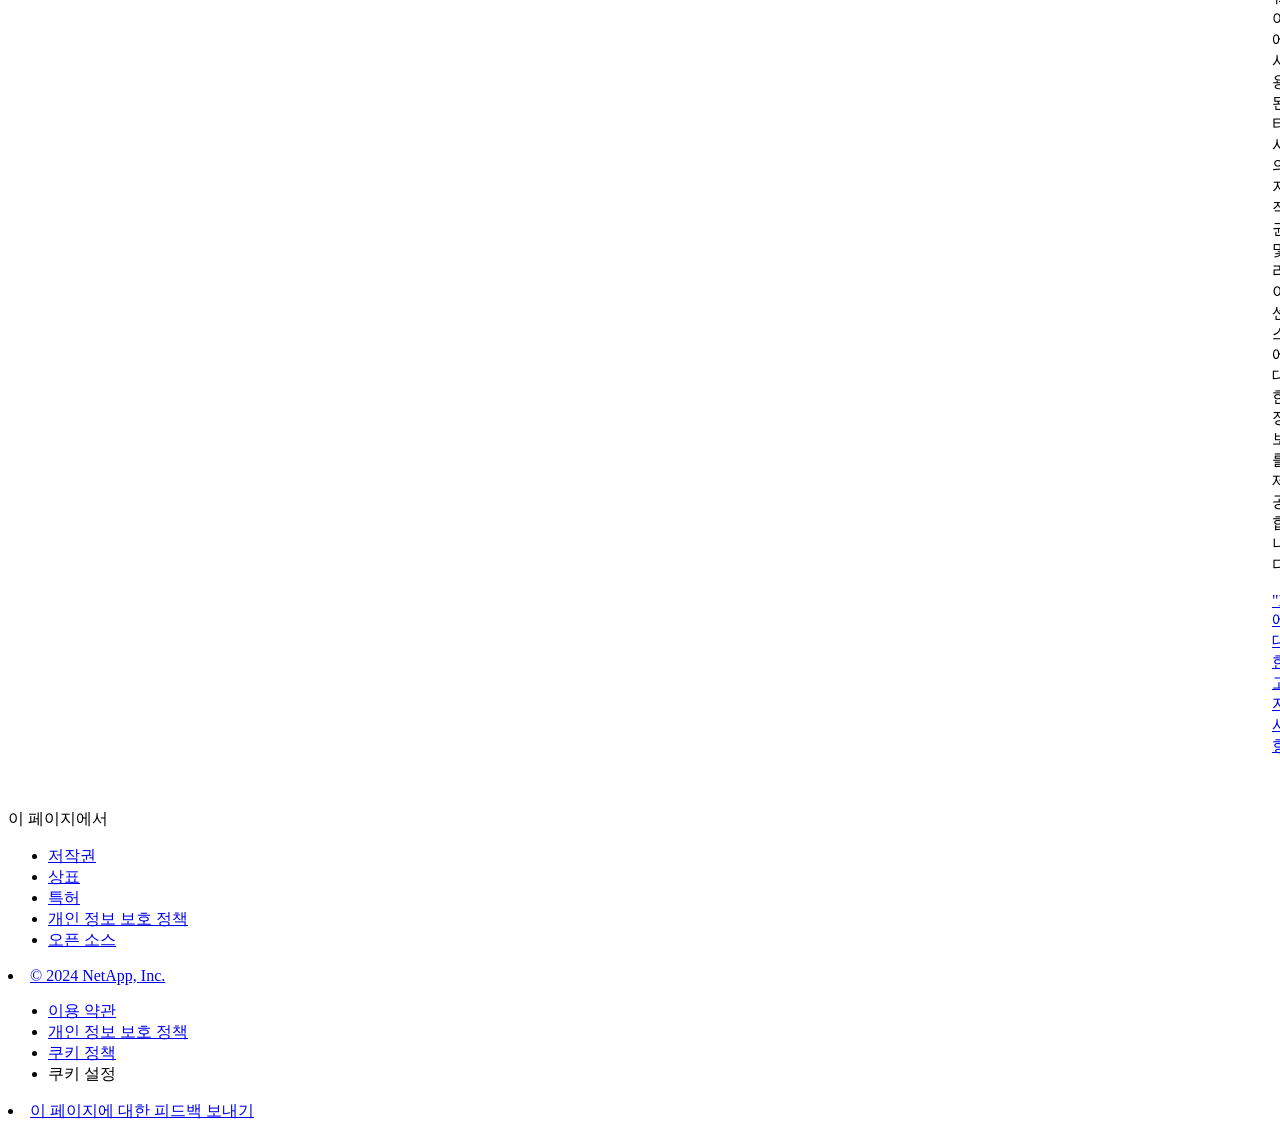
==== commit eb09cdac: "Built from 8bca02b NetAppDocs/netappdocs-build@782b76fc1b76c51d43b6371d3a2fc29d93541a50" ====
--- a/legal-notices.html
+++ b/legal-notices.html
@@ -22,124 +22,67 @@
 
   <!-- RSS Feed --><link rel="alternate" type="application/rss+xml" title="NetApp Documentation" href="/ko-kr/bluexp-s3-storage/feed.xml"><!-- CSS Definitions: NetApp CSS should be defined after generic css -->
 
-  <!-- Elastic Search -->
-  <link rel="stylesheet" href="//cdn.jsdelivr.net/searchkit/0.10.0/theme.css">
 
   <!-- Combined CSS -->
-  <link rel="stylesheet" type="text/css" href="/ko-kr/bluexp-s3-storage/css/netappdocs.css">
-
-  
-  <link rel="stylesheet" href="/ko-kr/bluexp-s3-storage/css/landing-page.css" type="text/css">
-  <link rel="stylesheet" href="/ko-kr/bluexp-s3-storage/css/tabbed-blocks.css" type="text/css">
+  <link rel="stylesheet" type="text/css" href="/ko-kr/bluexp-s3-storage/css/ie-netappdocs.css">
+
+  
+  <link rel="stylesheet" href="/ko-kr/bluexp-s3-storage/css/ie-landing-page.css" type="text/css">
+  <link rel="stylesheet" href="/ko-kr/bluexp-s3-storage/css/ie-tabbed-blocks.css" type="text/css">
   <!-- Canonical url -->
-  <link rel='stylesheet' href='/ko-kr/bluexp-s3-storage/css/na-feature.css' type='text/css'><!-- Top level site integrations --><script>
-    function addAdobeLaunch(adobeId) {
-      var head = document.getElementsByTagName('head')[0];
-      var adobe = document.createElement("script");
-      adobe.type = "text/plain";
-      adobe.className = "optanon-category-C0002";
-      adobe.src = "//assets.adobedtm.com/60287eadf1ee/c284da483c83/"+adobeId+".min.js";
-      head.appendChild(adobe);
-    }
-
-    function addGoogleAnalytics(gtagId) {
-      var google = document.createElement("script");
-      google.type = "text/plain";
-      google.className = "optanon-category-C0002";
-      google.src = "https://www.googletagmanager.com/gtag/js?id="+gtagId;
-      var head = document.getElementsByTagName('head')[0];
-      head.appendChild(google);
-
-      window.dataLayer = window.dataLayer || [];
-      function gtag(){dataLayer.push(arguments);}
-      gtag('js', new Date());
-      gtag('config', gtagId);
-    }
-
-    function addConsent(consentId) {
-      var head = document.getElementsByTagName('head')[0];
-      var onetrustConsent = document.createElement("script");
-      onetrustConsent.type = "text/javascript";
-      onetrustConsent.src = "https://cdn.cookielaw.org/consent/"+consentId+"/OtAutoBlock.js";
-      head.appendChild(onetrustConsent);
-
-      var onetrustScript = document.createElement("script");
-      onetrustScript.type = "text/javascript";
-      onetrustScript.src = "https://cdn.cookielaw.org/scripttemplates/otSDKStub.js";
-      onetrustScript.charset = "UTF-8";
-      onetrustScript.dataset.documentLanguage = "true";
-      onetrustScript.dataset.domainScript = consentId;
-      head.appendChild(onetrustScript);
-    }addConsent("72570c5c-fe30-465f-b0e0-b77f7fb4ae34");
-    addAdobeLaunch("launch-e9ff3acac59f");
-    addGoogleAnalytics("UA-81697994-3");function OptanonWrapper() { }
+  <link rel="canonical" href="https://docs.netapp.com/ko-kr/bluexp-s3-storage/legal-notices.html" />
+  <link rel="alternate" hreflang="x-default" href="https://docs.netapp.com/us-en/bluexp-s3-storage/legal-notices.html" />
+  <link rel="alternate" hreflang="ko" href="https://docs.netapp.com/ko-kr/bluexp-s3-storage/legal-notices.html" />
+  <link rel="alternate" hreflang="en" href="https://docs.netapp.com/us-en/bluexp-s3-storage/legal-notices.html" />
+  <link rel="alternate" hreflang="ja" href="https://docs.netapp.com/ja-jp/bluexp-s3-storage/legal-notices.html" />
+  <link rel="alternate" hreflang="zh-Hans" href="https://docs.netapp.com/zh-cn/bluexp-s3-storage/legal-notices.html" />
+  <link rel="alternate" hreflang="zh-Hant" href="https://docs.netapp.com/zh-tw/bluexp-s3-storage/legal-notices.html" />
+  <link rel="alternate" hreflang="de" href="https://docs.netapp.com/de-de/bluexp-s3-storage/legal-notices.html" />
+  <link rel="alternate" hreflang="es" href="https://docs.netapp.com/es-es/bluexp-s3-storage/legal-notices.html" />
+  <link rel="alternate" hreflang="fr" href="https://docs.netapp.com/fr-fr/bluexp-s3-storage/legal-notices.html" />
+  <link rel="alternate" hreflang="it" href="https://docs.netapp.com/it-it/bluexp-s3-storage/legal-notices.html" />
+  <!-- Top level site integrations -->
+<script type="text/javascript" src="https://cdn.cookielaw.org/consent/72570c5c-fe30-465f-b0e0-b77f7fb4ae34/OtAutoBlock.js"></script>
+    <script type="text/javascript" src="https://cdn.cookielaw.org/scripttemplates/otSDKStub.js" charset="UTF-8" data-document-language="true" data-domain-script="72570c5c-fe30-465f-b0e0-b77f7fb4ae34"></script>
+    <script type="text/javascript">function OptanonWrapper() { }</script>
+    <script type="text/plain" class="optanon-category-C0002" src="https://assets.adobedtm.com/60287eadf1ee/c284da483c83/launch-e9ff3acac59f.min.js"></script>
+    <script class="optanon-category-C0001">(function(w,d,s,l,i){w[l]=w[l]||[];w[l].push({'gtm.start':
+        new Date().getTime(),event:'gtm.js'});var f=d.getElementsByTagName(s)[0],
+        j=d.createElement(s),dl=l!='dataLayer'?'&l='+l:'';j.setAttributeNode(d.createAttribute('data-ot-ignore'));j.setAttribute('class','optanon-category-C0001');j.async=true;
+        j.src='https://www.googletagmanager.com/gtm.js?id='+i+dl+'';f.parentNode.insertBefore(j,f);
+        })(window,document,'script','dataLayer','GTM-MD73T9M');</script>
+
+  <script src="https://cdnjs.cloudflare.com/ajax/libs/jquery/2.1.4/jquery.min.js"></script>
+  
+  <script>
+    $(document).ready(function() {
+      const MASTHEAD_OFFSET = 65;
+      const SECTIONS = $("main h2, main h3");
+      // PAGE NAV - Init
+      if (SECTIONS.length == 0) {
+        // remove if there is no elements
+        /*
+        $("#ie-right-navbar").remove();
+        $("#ie-right-navbar-collapse").remove();
+        */
+      } else {
+        $(".page-nav-title").css('display', 'block');
+        for (var i = 0; i < SECTIONS.length; i++) {
+          var sectionId = $(SECTIONS[i]).attr('id');
+          var sectionName = $(SECTIONS[i]).text();
+          var subClass = $(SECTIONS[i]).is("h3") ? ' page-nav__sublink' : '';
+          $("#page-menu").append('<li class="page-nav-item"><a href="#' + sectionId + '" class="page-nav__link' + subClass + '">' + sectionName + '</a></li>');
+        }
+      }
+    });
   </script>
-  <script src="https://cdnjs.cloudflare.com/ajax/libs/jquery/2.1.4/jquery.min.js"></script>
+  
   <script src="https://cdnjs.cloudflare.com/ajax/libs/jquery-cookie/1.4.1/jquery.cookie.min.js"></script>
 
   <!-- Used for Product Family Page Sidebar Visibility --><!-- Used to import Promise for IE. Required for SearchKit -->
-  <script src="https://cdnjs.cloudflare.com/ajax/libs/bluebird/3.3.5/bluebird.min.js"></script><script src='/ko-kr/bluexp-s3-storage/js/na-search.js'></script><script src='/ko-kr/bluexp-s3-storage/js/na-pagenav.js'></script><script src='/ko-kr/bluexp-s3-storage/js/na-utility.js'></script>
- <!--  
-  <link rel='stylesheet' href='/ko-kr/bluexp-s3-storage/css/prism.css' type='text/css'>
-  <link rel='stylesheet' href='/ko-kr/bluexp-s3-storage/css/prism-netapp.css' type='text/css'>
- -->
-
-  <!-- <script src='/ko-kr/bluexp-s3-storage/js/na-utility.js'></script> -->
-  <script src='/ko-kr/bluexp-s3-storage/js/clouddocs.js'></script>
-  <script src='/ko-kr/bluexp-s3-storage/js/jquery.navgoco.min.js'></script>
-  <script src="https://maxcdn.bootstrapcdn.com/bootstrap/3.3.7/js/bootstrap.min.js" integrity="sha384-Tc5IQib027qvyjSMfHjOMaLkfuWVxZxUPnCJA7l2mCWNIpG9mGCD8wGNIcPD7Txa" crossorigin="anonymous"></script>
-  <!-- <script src='/ko-kr/bluexp-s3-storage/js/toc.js'></script> -->
-  <!-- <script src='/ko-kr/bluexp-s3-storage/js/customscripts.js'></script> --><script>
-      $(document).ready(function() {
-          
-          var collapseOnInit = true;
-          
-
-          var navSettings = {
-              "caretHtml": '',
-              "accordion": collapseOnInit,
-              "openClass": 'active', // open
-              "save": false, // leave false or nav highlighting doesn't work right
-              "cookie": {
-                  "name": 'navgoco',
-                  "expires": false,
-                  "path": '/'
-              },
-              "slide": {
-                  "duration": 400,
-                  "easing": 'swing'
-              }
-          };
-
-          // Initialize navgoco with default options
-          $("#mysidebar").navgoco(navSettings);
-          
-
-          $("#collapseAll").click(function(e) {
-              e.preventDefault();
-              $("#mysidebar").navgoco('toggle', false);
-          });
-
-          $("#expandAll").click(function(e) {
-              e.preventDefault();
-              $("#mysidebar").navgoco('toggle', true);
-          });
-
-          $(".sidebar-nav-container").on("scroll", function() {
-            $.cookie("sidebarScroll", $(".sidebar-nav-container").scrollTop(), {
-              path    : "/ko-kr/bluexp-s3-storage"  
-            });
-          });
-          $(function() {
-            if ($.cookie("sidebarScroll")) {
-              $(".sidebar-nav-container").scrollTop($.cookie("sidebarScroll"));
-            }
-          });
-
-      });
-
-  </script>
-  <script>
+  <script src="https://cdnjs.cloudflare.com/ajax/libs/bluebird/3.3.5/bluebird.min.js"></script><script src='/ko-kr/bluexp-s3-storage/js/na-search.js'></script><script src='/ko-kr/bluexp-s3-storage/js/ie-clouddocs.js'></script>
+  <script src="https://maxcdn.bootstrapcdn.com/bootstrap/3.3.7/js/bootstrap.min.js" integrity="sha384-Tc5IQib027qvyjSMfHjOMaLkfuWVxZxUPnCJA7l2mCWNIpG9mGCD8wGNIcPD7Txa" crossorigin="anonymous"></script><script>
+    /*
       $(document).ready(function() {
           $("#tg-sb-link").click(function() {
               $("#tg-sb-sidebar").toggle();
@@ -149,187 +92,537 @@
               $("#tg-sb-icon").toggleClass('fa-toggle-off');
           });
       });
+      */
   </script>
   <script src='/ko-kr/bluexp-s3-storage/js/custom-dropdown.js'></script>
   <script src='/ko-kr/bluexp-s3-storage/js/FileSaver.min.js'></script>
   <script src='/ko-kr/bluexp-s3-storage/js/jszip-utils.min.js'></script>
-  <script src='/ko-kr/bluexp-s3-storage/js/jszip.min.js'></script>
-  <!-- <script src='/ko-kr/bluexp-s3-storage/js/pdf-ux.js'></script> -->
-</head>
+  <script src='/ko-kr/bluexp-s3-storage/js/jszip.min.js'></script><script src='/ko-kr/bluexp-s3-storage/js/ie-pdf-ux.js'></script></head>
 
 
   <body class role="document" data-flavor="">
-    <div id="page" class="n-off-canvas-menu">
-      <div class="n-off-canvas-menu__menu"><!--TODO: Add offcanvas code --></div>
-      <div class="n-off-canvas-menu__content-wrap">
-        <header class="site-header" id="banner">
-  
-  <!-- Start Page Toolbar -->
-  
-  <div class="page-nav-toolbar"><div class="page-nav-contribute"><a target="_blank" href="https://github.com/NetAppDocs/bluexp-s3-storage/issues/new?body=Page%3A%20[법적 고지](https://docs.netapp.com/ko-kr/bluexp-s3-storage/legal-notices.html)&template=public-issue-template.md" class="page-nav-contribute-link" role="button"><img src="/ko-kr/bluexp-s3-storage/images/discuss-sm.svg" alt="" class="github-icon" />문서 변경 요청</a><a target="_blank" href="https://github.com/NetAppDocs/bluexp-s3-storage/blob/main/legal-notices.adoc" class="page-nav-contribute-link" role="button"><img src="/ko-kr/bluexp-s3-storage/images/edit-sm.svg" alt="" class="github-icon" />이 페이지 편집</a><a target="_blank" href="https://docs.netapp.com/us-en/contribute/" class="page-nav-contribute-link"  ><img src="/ko-kr/bluexp-s3-storage/images/article-sm.svg" alt="" class="github-icon" />기여하는 방법 자세히 알아보기</a></div>
-    <div class="page-nav-container">
-      <nav class="page-nav-fixed">
-        <div class="page-nav-title">이 페이지의 내용</div>
-        <div class="page-nav-links">
-          <ul class="page-nav-inner" id="page-menu"></ul>
-        </div>
-      </nav>
-    </div>
-  </div>
-  
-  
-  <!-- Start top_hat -->
-  <div class="n-top-hat">
-    <div class="n-container">
-      <div class="n-top-hat__cross-property-nav">
-        <ul class="n-top-hat__list">
-          <li class="n-top-hat__list-item">
-            <a href="https://www.netapp.com/products-a-z/" class="n-top-hat__link">제품 및 솔루션</a>
-          </li>
-          <li class="n-top-hat__list-item">
-            <a href="https://www.netapp.com/support-and-training/netapp-university/" class="n-top-hat__link">지원 및 교육</a>
-          </li>
-          <li class="n-top-hat__list-item">
-            <a href="https://cloud.netapp.com" class="n-top-hat__link">Cloud Central</a>
-          </li>
-          <li class="n-top-hat__list-item">
-            <a href="https://community.netapp.com/" class="n-top-hat__link">커뮤니티</a>
-          </li>
-          <li class="n-top-hat__list-item">
-            <a href="https://blog.netapp.com/" class="n-top-hat__link">블로그</a>
-          </li>
-          <li class="n-top-hat__list-item">
-            <a href="https://customers.netapp.com/en/" class="n-top-hat__link">고객 성공 사례</a>
-          </li>
-        </ul>
-      </div>
-      <div class="n-top-hat__utils">
-        <ul class="n-top-hat__list">
-          <li class="n-top-hat__list-item">
-            <a href="https://www.netapp.com/company/contact-us/" target="_self" class="n-top-hat__link" data-ntap-ui="contact-us">연락처</a>
-          </li>
-        </ul>
-      </div>
-    </div>
-  </div>
-  <!-- End top_hat -->
-
-  <!-- Start property bar -->
-  <style>
-    .n-property-navigation-bar__menus--desktop-experience .n-menu--mega__default-content__heading span {
-    color: #34B0FF;
-    }
-  </style>
-  <div class="n-property-bar " data-ntap-ui="sticky-nav">
-    <div class="n-property-bar__inner-wrap">
-      <div class="n-property-bar__menu-toggle">
-        <a href="#" class="n-property-bar__menu-toggle-link">
-          <span class="n-property-bar__menu-toggle-text">Menu</span>
-          <svg class="n-icon-bars n-property-bar__menu-toggle-icon" aria-labelledby="title">
-            <title>bars</title>
-            <use xlink:href="/ko-kr/bluexp-s3-storage/images/sprite.svg#bars"></use>
-          </svg>
-        </a>
-      </div>
-      <div class="n-property-bar__property-mark ">
-        <a href="https://www.netapp.com" class="n-property-bar__property-link">
-          <div class="n-property-bar__logo">
-            <svg class="n-icon-netapp-mark n-icon-netapp-mark n-property-bar__netapp-mark-icon" aria-labelledby="title">
-              <title>netapp-mark</title>
-              <use xlink:href="/ko-kr/bluexp-s3-storage/images/sprite.svg#netapp-mark"></use>
-            </svg>
-            <svg class="n-icon-netapp-logo n-property-bar__logo-svg" aria-labelledby="title">
-              <title>netapp-logo</title>
-              <use xlink:href="/ko-kr/bluexp-s3-storage/images/sprite.svg#netapp-logo"></use>
-            </svg>
-          </div>
-        </a>
-      </div>
-
-      
-      
-      
-      <div class="search-property-bar">
-        <div id="search-demo-container" class="searchbox n-property-bar__search">
-          <div id="react-search" 
-          data-search-html="/ko-kr/bluexp-s3-storage/search.html"
-          data-type="widget" 
-          data-placeholder="설명서 검색"
-          data-no-results-found="{query}에 대한 결과를 찾을 수 없음"
-          data-did-you-mean="{suggestion}을(를) 검색해보십시오."
-          data-no-results-found-did-you-mean="{query}에 대한 결과를 찾을 수 없습니다. {suggestion}을(를) 검색하려 하셨습니까?"
-          data-results-found="{hitCount}개의 결과를 찾음"
-          data-error-message="We're sorry, an issue occurred when fetching your results. Please try again."
-          data-error-reset="Reset Search"
-          data-sk-es-pf-indexes=""
-          data-flavor=""></div>
-          <button class="n-property-bar__search-toggle-button" type="button">
-            <svg class="n-icon-search n-property-bar__search-toggle-button-icon" aria-labelledby="title">
-              <title>search</title>
-              <use xmlns:xlink="http://www.w3.org/1999/xlink" xlink:href="/ko-kr/bluexp-s3-storage/images/sprite.svg#search"></use>
-            </svg>
-          </button>
-        </div>
-      </div>
-      
-    </div>
-  </div>
-  <div class="n-property-bar__toolbar">
-    <!-- Start Language Selector --><div id="language-dropdown" class="custom-dropdown custom-dropdown-lang">
-      <div class="custom-dropdown-select custom-dropdown-select-lang">
-      <span class="lang-name">한국어</span>
-          <svg class="n-globe__icon" aria-labelledby="title">
-            <title>globe</title>
-            <use xmlns:xlink="http://www.w3.org/1999/xlink" xlink:href="/ko-kr/bluexp-s3-storage/images/sprite.svg#globe"></use>
-          </svg>
-        </button>
-      </div>
-
-      <ul class="custom-dropdown-menu"><li>
-          <a href="https://docs.netapp.com/ko-kr/bluexp-s3-storage/legal-notices.html" target="_self"><span translate="no" class="notranslate">한국어</span></a>
-        </li><li>
-          <a href="https://docs.netapp.com/us-en/bluexp-s3-storage/legal-notices.html" target="_self"><span translate="no" class="notranslate">English</span></a>
-        </li><li>
-          <a href="https://docs.netapp.com/ja-jp/bluexp-s3-storage/legal-notices.html" target="_self"><span translate="no" class="notranslate">日本語</span></a>
-        </li><li>
-          <a href="https://docs.netapp.com/zh-cn/bluexp-s3-storage/legal-notices.html" target="_self"><span translate="no" class="notranslate">简体中文</span></a>
-        </li><li>
-          <a href="https://docs.netapp.com/zh-tw/bluexp-s3-storage/legal-notices.html" target="_self"><span translate="no" class="notranslate">繁體中文</span></a>
-        </li><li>
-          <a href="https://docs.netapp.com/de-de/bluexp-s3-storage/legal-notices.html" target="_self"><span translate="no" class="notranslate">Deutsch</span></a>
-        </li><li>
-          <a href="https://docs.netapp.com/es-es/bluexp-s3-storage/legal-notices.html" target="_self"><span translate="no" class="notranslate">Español</span></a>
-        </li><li>
-          <a href="https://docs.netapp.com/fr-fr/bluexp-s3-storage/legal-notices.html" target="_self"><span translate="no" class="notranslate">Français</span></a>
-        </li></ul>
-    </div><!-- End Language Selector -->
-
-    <div class="n-property-bar__cta"></div>
-  </div>
-  <!-- End property bar -->
-</header>
-
+    <div class="skip-to-main">
+      <a href="#main" >Skip to main content</a>
+    </div><noscript><iframe src="https://www.googletagmanager.com/ns.html?id=GTM-MD73T9M"
+      height="0" width="0" style="display:none;visibility:hidden"></iframe></noscript><div id="page" class="">
+      <div id="ie-phone-menu" class=""></div>
+      <div id="ie-content-wrap" class="">
+        <nav id="ie-new-header">
+    <ul>
+        <li id="ie-phone-menu-button">
+            <a href="#">
+                <image id="" src="/ko-kr/bluexp-s3-storage/images/hamburger.svg" alt="menu" />
+            </a>
+        </li>
+
+        <li>
+            <a href="https://www.netapp.com/kr">
+                <image id="ie-header-logo" src="/ko-kr/bluexp-s3-storage/images/netapp_logo.svg" alt="netapp" />
+            </a>
+        </li>
+        <li id="ie-header-docs">
+            <a href="https://www.netapp.com/support-and-training/documentation/">문서</a>
+        </li>
+
+        <!-- Empty container to push header left with or without lang selector -->
+        <li id="empty-container" style="margin-left: auto">
+        </li>
+        <!-- Start Language Selector --><li id="ie-language-dropdown">
+            <div id="language-dropdown" class="custom-dropdown custom-dropdown-lang">
+                <div class="custom-dropdown-select custom-dropdown-select-lang">
+                    <img src="/ko-kr/bluexp-s3-storage/images/language_white_24dp.svg" class="n-globe__icon" />
+                    <span class="lang-name">한국어</span>
+                    <img src="/ko-kr/bluexp-s3-storage/images/dropdown-arrow.svg" alt="" class="custom-icon chevrondown header invisible" />
+                    <img src="/ko-kr/bluexp-s3-storage/images/dropdown-arrow.svg" alt="" class="custom-icon chevronup header" />
+                    </button>
+                </div>
+
+                <ul class="custom-dropdown-menu"><li>
+                        <a href="https://docs.netapp.com/ko-kr/bluexp-s3-storage/legal-notices.html"
+                            target="_self"><span translate="no" class="notranslate">한국어</span></a>
+                    </li><li>
+                        <a href="https://docs.netapp.com/us-en/bluexp-s3-storage/legal-notices.html"
+                            target="_self"><span translate="no" class="notranslate">English</span></a>
+                    </li><li>
+                        <a href="https://docs.netapp.com/ja-jp/bluexp-s3-storage/legal-notices.html"
+                            target="_self"><span translate="no" class="notranslate">日本語</span></a>
+                    </li><li>
+                        <a href="https://docs.netapp.com/zh-cn/bluexp-s3-storage/legal-notices.html"
+                            target="_self"><span translate="no" class="notranslate">简体中文</span></a>
+                    </li><li>
+                        <a href="https://docs.netapp.com/zh-tw/bluexp-s3-storage/legal-notices.html"
+                            target="_self"><span translate="no" class="notranslate">繁體中文</span></a>
+                    </li><li>
+                        <a href="https://docs.netapp.com/de-de/bluexp-s3-storage/legal-notices.html"
+                            target="_self"><span translate="no" class="notranslate">Deutsch</span></a>
+                    </li><li>
+                        <a href="https://docs.netapp.com/es-es/bluexp-s3-storage/legal-notices.html"
+                            target="_self"><span translate="no" class="notranslate">Español</span></a>
+                    </li><li>
+                        <a href="https://docs.netapp.com/fr-fr/bluexp-s3-storage/legal-notices.html"
+                            target="_self"><span translate="no" class="notranslate">Français</span></a>
+                    </li><li>
+                        <a href="https://docs.netapp.com/it-it/bluexp-s3-storage/legal-notices.html"
+                            target="_self"><span translate="no" class="notranslate">Italiano</span></a>
+                    </li></ul>
+            </div>
+            </li>
+        <!-- End Language Selector -->
+
+
+        <li id="ie-allnetapp">
+            <div id="allnetapp-dropdown" class="custom-dropdown custom-dropdown-allnetapp">
+                <div class="custom-dropdown-select custom-dropdown-select-allnetapp">
+                    <img src="/ko-kr/bluexp-s3-storage/images/apps_white_24dp.svg" alt="" class="allnetapp-icon" />
+                    <span class="allnetapp-name">모든 NetApp</span>
+                    <img src="/ko-kr/bluexp-s3-storage/images/dropdown-arrow.svg" alt="" class="custom-icon chevrondown header invisible" />
+                    <img src="/ko-kr/bluexp-s3-storage/images/dropdown-arrow.svg" alt="" class="custom-icon chevronup header" />
+                    </button>
+                </div>
+
+                <ul class="custom-dropdown-menu allnetapp-dropdown">
+                    <li>
+                        <a href="https://bluexp.netapp.com/"
+                            target="_self"><span translate="no" class="notranslate">BlueXP</span></a>
+                    </li>
+                    <li>
+                        <a href="https://mysupport.netapp.com/site/"
+                            target="_self"><span translate="no" class="notranslate">지원</span></a>
+                    </li>
+                    <li>
+                        <a href="https://kb.netapp.com/"
+                            target="_self"><span translate="no" class="notranslate">기술 자료</span></a>
+                    </li>
+                    <li>
+                        <a href="https://www.netapp.com/ko/support-and-training/netapp-learning-services/"
+                            target="_self"><span translate="no" class="notranslate">교육</span></a>
+                    </li>
+                </ul>
+            </div>
+
+        </li>
+
+    </ul>
+</nav>
 
         <main id="n-main-content" class="n-main-content">
           <!-- Start Documentation Content -->
 <div class="ie-main">
-  <!-- Sidebar Column -->
-  
-  <div class="col-md-3" id="sidebar-height">
-      <button id="btn-sidebar-collapse" onclick="hideSidebar()"><img src="/ko-kr/bluexp-s3-storage/images/collapse.png" alt="탐색 패널 접기"></button>
-      <div class="n-pdf-header">
-  <a id="toggleButtonPdf" class="n-pdf-button" type="button">
-    <img src="/ko-kr/bluexp-s3-storage/images/pdf.png" alt="" width="16" height="16"/>사용 가능한 PDF<span>
-    </span>
-  </a>
-</div>
-<div class="n-pdf-body-container">
-  <ul id="toggleContainerPdf" class="n-pdf-body" style="display:none;"><li class="pdf-ux-container">
+
+<div id="ie-new-sidebar-collapse" style="display: none">
+    <img id="sidebar-expand" class="ie-searchbox-icon" src="/ko-kr/bluexp-s3-storage/images/double_arrow.svg" alt="" />
+</div>
+<div id="ie-new-sidebar">
+    <div id="ie-product-identity-lockup">
+        <div id="sidebar-collapse" class="">
+            <img src="/ko-kr/bluexp-s3-storage/images/double_arrow.svg" alt="" />
+        </div>
+        <div id="ie-breadcrumb" class="">
+  <ul class="ie-breadcrumb">
+    <li class="">
+      <a href="https://docs.netapp.com">모든 문서</a>
+    </li>
+    
+    
+    <li class="">
+      <a href="https://docs.netapp.com/us-en/cloud/">클라우드 문서</a>
+    </li>
+    
+
+    
+    <li class="">
+      <a href="https://docs.netapp.com/ko-kr/bluexp-family/">
+        BlueXP
+      </a>
+    </li>
+    
+  </ul>
+  
+  <div class="ie-product-name" >
+    <!--<a href="/ko-kr/bluexp-s3-storage/">-->
+      Amazon S3 storage
+    <!--</a>-->
+  </div>
+</div>
+
+            
+
         
         
+
+<div id="ie-searchbox" class="ie-searchbox-sidebar ">
+    <img class="ie-searchbox-icon" src="/ko-kr/bluexp-s3-storage/images/loupe.svg" alt=""/>
+    <div id="react-search" 
+        data-search-html="/ko-kr/bluexp-s3-storage/search.html" 
+        data-type="widget"
+        data-placeholder="설명서 검색"
+        data-no-results-found="{query}에 대한 결과를 찾을 수 없습니다"
+        data-did-you-mean="{suggestion}을(를) 검색하십시오."
+        data-no-results-found-did-you-mean="{query}에 대한 결과가 없습니다. {suggestion}을(를) 찾고 계시는 건가요?"
+        data-results-found="{hitCount}개의 결과를 찾았습니다"
+        data-error-message="오류가 발생했습니다. 다시 시도해 주십시오."
+        data-error-reset="검색 재설정"
+        data-sk-es-pf-indexes="" 
+        data-flavor="">
+    </div>
+</div>
         
-        <a target="_blank" href="/ko-kr/bluexp-s3-storage/pdfs/fullsite-sidebar/Amazon_S3_스토리지_문서.pdf" >
-          <img src="/ko-kr/bluexp-s3-storage/images/pdf.png" alt="" width="16" height="16"/>이 문서 사이트의 PDF</a>
+    </div>
+    <div id="ie-new-toc"><script>
+  let sidebarAccordion = true;
+
+  /* specific css rules for Mac */
+  if(navigator.platform.match('Mac') !== null) {
+    document.body.setAttribute('class', 'OSX');
+  }
+
+</script>
+
+<div id="ie-sidebar-container">
+  <ul id="ie-sidebar-list" ><li 
+      data-pdf-exists="true" 
+      data-pdf-filename="Amazon S3 스토리지 문서"
+      data-li-level="1#" 
+      class="   "
+      dale-page-url="/legal-notices.html" 
+      dale-entry-url="/index.html" 
+    ><a class="ie-sidebar-menuitem-1 " href="/ko-kr/bluexp-s3-storage/index.html">
+        Amazon S3 스토리지 문서
+      </a></li><li 
+      data-pdf-exists="true" 
+      data-pdf-filename="릴리스 정보"
+      data-li-level="1#" 
+      class="   "
+      dale-page-url="/legal-notices.html" 
+      dale-entry-url="/whats-new.html" 
+    ><a class="ie-sidebar-menuitem-1 " href="/ko-kr/bluexp-s3-storage/whats-new.html">
+        릴리스 정보
+      </a></li><li 
+      data-pdf-exists="true" 
+      data-pdf-filename="시작하십시오"
+      data-li-level="1" 
+      class=" sidebar-folder    "
+      dale-page-url="/legal-notices.html" 
+      dale-entry-url="" 
+    ><a class="ie-sidebar-menuitem-1  ie-sidebar-button " href="#">
+        <img class="ie-sidebar-icon ie-sidebar-button open" src="/ko-kr/bluexp-s3-storage/images/link_expand.svg" alt="" />
+        <img class="ie-sidebar-icon ie-sidebar-button close" src="/ko-kr/bluexp-s3-storage/images/link_collapse.svg" alt="" />
+        <!--<div class="" style="display: inline;"> 시작하십시오</div>-->
+         시작하십시오
+      </a>
+      <ul class="">
+        <li 
+      data-pdf-exists="true" 
+      data-pdf-filename="Amazon S3 버킷을 확인합니다"
+      data-li-level="2#" 
+      class="   "
+      dale-page-url="/legal-notices.html" 
+      dale-entry-url="/task-viewing-amazon-s3.html" 
+    ><a class="ie-sidebar-menuitem-2 " href="/ko-kr/bluexp-s3-storage/task-viewing-amazon-s3.html">
+        Amazon S3 버킷을 확인합니다
+      </a></li></ul></li><li 
+      data-pdf-exists="true" 
+      data-pdf-filename="S3 버킷을 관리합니다"
+      data-li-level="1" 
+      class=" sidebar-folder    "
+      dale-page-url="/legal-notices.html" 
+      dale-entry-url="" 
+    ><a class="ie-sidebar-menuitem-1  ie-sidebar-button " href="#">
+        <img class="ie-sidebar-icon ie-sidebar-button open" src="/ko-kr/bluexp-s3-storage/images/link_expand.svg" alt="" />
+        <img class="ie-sidebar-icon ie-sidebar-button close" src="/ko-kr/bluexp-s3-storage/images/link_collapse.svg" alt="" />
+        <!--<div class="" style="display: inline;"> S3 버킷을 관리합니다</div>-->
+         S3 버킷을 관리합니다
+      </a>
+      <ul class="">
+        <li 
+      data-pdf-exists="true" 
+      data-pdf-filename="S3 버킷을 추가합니다"
+      data-li-level="2#" 
+      class="   "
+      dale-page-url="/legal-notices.html" 
+      dale-entry-url="/task-add-s3-bucket.html" 
+    ><a class="ie-sidebar-menuitem-2 " href="/ko-kr/bluexp-s3-storage/task-add-s3-bucket.html">
+        S3 버킷을 추가합니다
+      </a></li><li 
+      data-pdf-exists="true" 
+      data-pdf-filename="S3 버킷 설정을 변경합니다"
+      data-li-level="2#" 
+      class="   "
+      dale-page-url="/legal-notices.html" 
+      dale-entry-url="/task-change-s3-bucket-settings.html" 
+    ><a class="ie-sidebar-menuitem-2 " href="/ko-kr/bluexp-s3-storage/task-change-s3-bucket-settings.html">
+        S3 버킷 설정을 변경합니다
+      </a></li><li 
+      data-pdf-exists="true" 
+      data-pdf-filename="S3 버킷과 NetApp 데이터 서비스 사용"
+      data-li-level="2#" 
+      class="   "
+      dale-page-url="/legal-notices.html" 
+      dale-entry-url="/task-s3-enable-data-services.html" 
+    ><a class="ie-sidebar-menuitem-2 " href="/ko-kr/bluexp-s3-storage/task-s3-enable-data-services.html">
+        S3 버킷과 NetApp 데이터 서비스 사용
+      </a></li></ul></li><li 
+      data-pdf-exists="true" 
+      data-pdf-filename="지식 및 지원"
+      data-li-level="1" 
+      class=" sidebar-folder    "
+      dale-page-url="/legal-notices.html" 
+      dale-entry-url="" 
+    ><a class="ie-sidebar-menuitem-1  ie-sidebar-button " href="#">
+        <img class="ie-sidebar-icon ie-sidebar-button open" src="/ko-kr/bluexp-s3-storage/images/link_expand.svg" alt="" />
+        <img class="ie-sidebar-icon ie-sidebar-button close" src="/ko-kr/bluexp-s3-storage/images/link_collapse.svg" alt="" />
+        <!--<div class="" style="display: inline;"> 지식 및 지원</div>-->
+         지식 및 지원
+      </a>
+      <ul class="">
+        <li 
+      data-pdf-exists="true" 
+      data-pdf-filename="지원을 위해 등록하십시오"
+      data-li-level="2#" 
+      class="   "
+      dale-page-url="/legal-notices.html" 
+      dale-entry-url="/task-support-registration.html" 
+    ><a class="ie-sidebar-menuitem-2 " href="/ko-kr/bluexp-s3-storage/task-support-registration.html">
+        지원을 위해 등록하십시오
+      </a></li><li 
+      data-pdf-exists="true" 
+      data-pdf-filename="도움을 받으십시오"
+      data-li-level="2#" 
+      class="   "
+      dale-page-url="/legal-notices.html" 
+      dale-entry-url="/task-get-help.html" 
+    ><a class="ie-sidebar-menuitem-2 " href="/ko-kr/bluexp-s3-storage/task-get-help.html">
+        도움을 받으십시오
+      </a></li></ul></li><li 
+      data-pdf-exists="true" 
+      data-pdf-filename="법적 고지"
+      data-li-level="1#" 
+      class="  ie-sidebar-selected    "
+      dale-page-url="/legal-notices.html" 
+      dale-entry-url="/legal-notices.html" 
+    ><a class="ie-sidebar-menuitem-1 " href="/ko-kr/bluexp-s3-storage/legal-notices.html">
+        법적 고지
+      </a></li></ul>
+</div>
+<script>
+
+  $(".ie-sidebar-button").click(function (e) {
+    e.preventDefault();
+    e.stopPropagation();
+
+    expandedLI = $('li.ie-sidebar-expand')
+
+    const li = $(this).closest("li");
+
+    const parentsLI = $(li).parents('li');
+
+    expandedLI.map(element => {
+      if (sidebarAccordion && !li.hasClass('ie-sidebar-expand') && jQuery.inArray(expandedLI[element], parentsLI) == -1) {
+        $(expandedLI[element]).toggleClass('ie-sidebar-expand');
+        $(expandedLI[element]).children("ul").animate({ height: 'toggle' }, 400, function () {
+          $(li).children("ul").toggleClass('ie-sidebar-open');
+
+        })
+      }
+
+    })
+
+    $(li).toggleClass('ie-sidebar-expand');
+    $(li).children("ul").animate({ height: 'toggle' }, 400, function () {
+      $(li).children("ul").toggleClass('ie-sidebar-open');
+    })
+  });
+
+
+  
+    $("li.ie-sidebar-selected").parents('ul').toggleClass("ie-sidebar-open");
+    $("li.ie-sidebar-selected").toggleClass("ie-sidebar-expand")
+    $("ul.ie-sidebar-open").parent().toggleClass("ie-sidebar-expand");
+    $("li.ie-sidebar-selected").children('ul').toggleClass("ie-sidebar-open")
+  
+  
+</script>
+    </div>
+</div>
+<script>
+
+    
+    let sidebarScrollTopPosition = 0;
+    $("#ie-new-toc").on("scroll", function () {
+        if (sidebarScrollTopPosition == 0) {
+            $.cookie("sidebarScroll", $("#ie-new-toc").scrollTop(), {
+                path: "/ko-kr/bluexp-s3-storage"
+            });
+        }
+
+        if ($("#ie-new-toc").scrollTop() > 0) {
+            $('#ie-product-identity-lockup').addClass('ie-addShadow');
+        } else {
+            $('#ie-product-identity-lockup').removeClass('ie-addShadow');
+        }
+    });
+
+    $(function () {
+        if ($.cookie("sidebarScroll")) {
+            $("#ie-new-toc").scrollTop($.cookie("sidebarScroll"));
+        }
+    });
+
+    function setSidebarBottom() {
+        const footerGap = PXinViewport($(".n-footer"));
+        document.getElementById("ie-new-sidebar").style.bottom = Math.max(0, footerGap) + "px";
+    }
+
+    window.onscroll = () => {
+        setSidebarBottom();
+    };
+
+    $("#sidebar-collapse").click(function (e) {
+        const sidebarWidth = $("#ie-new-sidebar").width() - $("#ie-new-sidebar-collapse").width();
+        e.preventDefault();
+        const width = $(".ie-content-pane").width();
+        const marginLeft = parseInt($(".ie-content-pane").css('marginLeft'));
+
+        if ($.cookie("sidebarScroll")) {
+            sidebarScrollTopPosition = $.cookie("sidebarScroll");
+        }
+
+        $("#ie-new-sidebar").animate({ width: 'toggle' }, 350, function () {
+            $("#ie-new-sidebar-collapse").show();
+            $("#ie-new-sidebar").removeClass("open")
+            $("#ie-new-sidebar").addClass("close")
+            $("#ie-new-sidebar").removeAttr("style")
+        });
+        $(".ie-content-pane").animate({ width: (width + sidebarWidth), marginLeft: (marginLeft - sidebarWidth) }, 350, function () {
+            resizeContent()
+        })
+
+    });
+    $("#sidebar-expand").click(function (e) {
+        const sidebarWidth = $("#ie-new-sidebar").width() - $("#ie-new-sidebar-collapse").width();
+        e.preventDefault();
+        const width = $(".ie-content-pane").width();
+        const marginLeft = parseInt($(".ie-content-pane").css('marginLeft'));
+
+        $("#ie-new-sidebar").animate({ width: 'toggle' }, 250, function () {
+            $('#ie-new-sidebar').css('display', 'flex');
+            $("#ie-new-sidebar-collapse").hide();
+            $("#ie-new-sidebar").removeClass("close")
+            $("#ie-new-sidebar").addClass("open")
+            setSidebarBottom();
+
+            if (sidebarScrollTopPosition != 0) {
+                $.cookie("sidebarScroll", sidebarScrollTopPosition, {
+                    path: "/ko-kr/bluexp-s3-storage"
+                })
+                $("#ie-new-toc").scrollTop(sidebarScrollTopPosition);
+                sidebarScrollTopPosition = 0;
+            }
+        });
+        $(".ie-content-pane").animate({ width: (width - sidebarWidth), 'marginLeft': (marginLeft + sidebarWidth) }, 250, function () {
+            resizeContent()
+        })
+    });
+    function resizeContent() {
+        const sidebarWidth = $("#ie-new-sidebar").width() - $("#ie-new-sidebar-collapse").width();
+        const rightNavbarVisible =  $("#ie-right-navbar").css('display') && $("#ie-right-navbar").css('display') != 'none';
+        const sidebarVisible = $("#ie-new-sidebar").css('display') != 'none';
+        const rightNavbarWidth = $("#ie-right-navbar").width();
+        const rightNavbarCollapseWidth = $("#ie-right-navbar-collapse").width();
+        const rightNavbarCollapseVisible = $("#ie-right-navbar-collapse").css('display') && $("#ie-right-navbar-collapse").css('display') != 'none';
+        
+        if (rightNavbarVisible && sidebarVisible) {
+            $(".ie-content-pane").width(`calc(100% - ${sidebarWidth + rightNavbarWidth}px)`)
+            $(".ie-content-pane").css('marginLeft', `${sidebarWidth}px`)
+        } else if (sidebarVisible) {
+            $(".ie-content-pane").css('marginLeft', `${sidebarWidth}px`)
+            if (rightNavbarCollapseVisible) {
+                $(".ie-content-pane").width(`calc(100% - ${sidebarWidth + rightNavbarCollapseWidth}px)`)
+            } else {
+                $(".ie-content-pane").width(`calc(100% - ${$("#ie-new-sidebar").width()}px)`)
+            }
+
+        } else if (rightNavbarVisible) {
+            $(".ie-content-pane").css('marginLeft', `${$("#ie-new-sidebar-collapse").width()}px`)
+            $(".ie-content-pane").width(`calc(100% - ${rightNavbarWidth}px)`)
+        } else {
+            $(".ie-content-pane").css('marginLeft', `${$("#ie-new-sidebar-collapse").width()}px`)
+            if (rightNavbarCollapseVisible) {
+                $(".ie-content-pane").width(`calc(100% - ${rightNavbarCollapseWidth}px)`);
+            } else {
+                $(".ie-content-pane").width(`calc(100% - ${$("#ie-new-sidebar-collapse").width()}px) `);
+            }
+            
+        }
+    }
+    $(window).on("resize load", function () {
+        setSidebarBottom();
+        resizeContent()
+    });
+
+
+</script>
+
+<div class="ie-content-pane ie-component-detail-content ie-component-detail-content--show-code">
+    <!-- Begin of page container --><article class="page-content" id="main">
+      <!-- include utility.html -->
+      <div class="ie-info-disclaimer">
+    <span>
+      <div class="ie-info-disclaimer-container">
+        <div class="ie-info-disclaimer-icon">
+          <img src="/ko-kr/bluexp-s3-storage/images/notification-icons.svg" class="luci-icon" alt="" />
+        </div>
+        <div class="ie-info-disclaimer-content">
+          <span> 본 한국어 번역은 사용자 편의를 위해 제공되는 기계 번역입니다. 영어 버전과 한국어 버전이 서로 어긋나는 경우에는 언제나 영어 버전이 우선합니다. </span>
+        </div>
+        <div style="clear:both;"></div>
+      </div>
+    </span>
+  </div><div class="ie-component-detail-heading-wrap">
+  <h1 class="ie-component-detail-heading">법적 고지</h1>
+</div>
+
+<div id="ie-byline">
+  
+<div class="page-details">
+    
+        
+            <time datetime="2023-09-28 16:47:22 +0000">09/28/2023</time>
+        
+    
+    
+        <span>기여자
+        </span>
+    
+    
+</div>
+<div class="page-controls">
+    <div id="contribute-dropdown" class="custom-dropdown custom-dropdown-contrib" >
+        <div class="custom-dropdown-select custom-dropdown-select-contrib">
+        <span class="contrib-name"><img src="/ko-kr/bluexp-s3-storage/images/discuss-sm.svg" alt="" class="github-icon" />변경 제안</span>
+        <img src="/ko-kr/bluexp-s3-storage/images/dropdown-arrow.svg" alt="" class="custom-icon chevrondown invisible" />
+        <img src="/ko-kr/bluexp-s3-storage/images/dropdown-arrow.svg" alt="" class="custom-icon chevronup" />
+        </div>
+        <ul class="custom-dropdown-menu suggested-changes-dropdown"><li>
+                <a target="_blank" href="https://github.com/NetAppDocs/bluexp-s3-storage.ko-kr/issues/new?template=new-from-page.yml&page-url=https://docs.netapp.com/ko-kr/bluexp-s3-storage/legal-notices.html&page-title=법적 고지" class="page-nav-contribute-link" role="button">문서 변경사항 요청</a>
+            </li><li> 
+                <a target="_blank" href="https://github.com/NetAppDocs/bluexp-s3-storage/blob/main/legal-notices.adoc" class="page-nav-contribute-link" role="button">이 페이지 편집</a>
+            </li><li><a target="_blank" href="https://docs.netapp.com/us-en/contribute/" class="page-nav-contribute-link"  >기여하는 방법 알아보기</a></li>
+        </ul>
+    </div>
+    <div id="pdf-control-container">
+        <div class="n-pdf-header">
+            <a id="toggleButtonPdf" class="n-pdf-button" type="button">
+                <img class="adobe-icon" src="/ko-kr/bluexp-s3-storage/images/pdf-icon.png" alt="" width="16" height="16"/>PDF<img src="/ko-kr/bluexp-s3-storage/images/dropdown-arrow.svg" class="custom-icon" alt="" />
+            </a>
+        </div>
+        <div class="n-pdf-body-container">
+            <ul id="toggleContainerPdf" class="n-pdf-body" style="display:none;"><li class="pdf-ux-container">
+                    
+                    
+                    
+                    <a target="_blank" class="pdf-download-link" href="/ko-kr/bluexp-s3-storage/pdfs/fullsite-sidebar/Amazon_S3_스토리지_문서.pdf" >
+                    <img src="/ko-kr/bluexp-s3-storage/images/pdf-icon.png" alt="" width="16" height="16"/>이 문서 사이트의 PDF</a>
 
 
 
@@ -341,12 +634,12 @@
           
           
           
-          <a target="_blank" 
+          <a target="_blank" class="pdf-download-link"
             
               href="/ko-kr/bluexp-s3-storage/pdfs/sidebar/시작하십시오.pdf" 
             
           >
-            <img src="/ko-kr/bluexp-s3-storage/images/pdf.png" alt="" width="16" height="16"/>
+            <img src="/ko-kr/bluexp-s3-storage/images/pdf-icon.png" alt="" width="16" height="16"/>
             시작하십시오
           </a>
           
@@ -366,12 +659,12 @@
           
           
           
-          <a target="_blank" 
+          <a target="_blank" class="pdf-download-link"
             
               href="/ko-kr/bluexp-s3-storage/pdfs/sidebar/S3_버킷을_관리합니다.pdf" 
             
           >
-            <img src="/ko-kr/bluexp-s3-storage/images/pdf.png" alt="" width="16" height="16"/>
+            <img src="/ko-kr/bluexp-s3-storage/images/pdf-icon.png" alt="" width="16" height="16"/>
             S3 버킷을 관리합니다
           </a>
           
@@ -395,12 +688,12 @@
           
           
           
-          <a target="_blank" 
+          <a target="_blank" class="pdf-download-link"
             
               href="/ko-kr/bluexp-s3-storage/pdfs/sidebar/지식_및_지원.pdf" 
             
           >
-            <img src="/ko-kr/bluexp-s3-storage/images/pdf.png" alt="" width="16" height="16"/>
+            <img src="/ko-kr/bluexp-s3-storage/images/pdf-icon.png" alt="" width="16" height="16"/>
             지식 및 지원
           </a>
           
@@ -419,11 +712,11 @@
   
 
 </li></ul>
-  <div class="zip-pdf-link-container" style="display: none;">   
-    <a href="#" id="zipPdf">
-      <img src="/ko-kr/bluexp-s3-storage/images/pdf-zip.png" alt="" width="16" height="16"/>
-      <pre>별도의 PDF 문서 모음<span class="zip-size"></span></pre>
-    </a><div id="zip-link-popup" class="hide">
+            <div class="zip-pdf-link-container" style="display: none;">   
+                <a href="#" id="zipPdf">
+                <img src="/ko-kr/bluexp-s3-storage/images/pdf-zip.png" alt="" width="16" height="16"/>
+                <pre>별도의 PDF 문서 모음<span class="zip-size"></span></pre>
+                </a><div id="zip-link-popup" class="hide">
     <div class="inner-modal">
         <div class="downloading-progress">
             <div class="spinner"></div>
@@ -447,187 +740,55 @@
         $("#zip-link-popup .download-complete").addClass("hide");
     });
 </script></div>
-</div>
+        </div>
+    </div>        
 <script>
-  $("#toggleContainerPdf li.active:last-child").parents('ul.subfolders').toggle('display');
-  $("#toggleButtonPdf").click(function () {
+$("#toggleContainerPdf li.active:last-child").parents('ul.subfolders').toggle('display');
+$("#toggleButtonPdf").on('click', function(e){ 
+    e.stopPropagation();
     $("#toggleContainerPdf").toggle('display');
     $(".n-pdf-body-container .zip-pdf-link-container").toggle('display');
-  });
-</script><div class="prod-nav" id="product-nav">
-  <a target="_self" class="prod-fam-nav" href="https://docs.netapp.com/ko-kr/cloud-manager-family/"><img src="/ko-kr/bluexp-s3-storage/images/left_arrow.png" alt=""><pre>모든 BlueXP 설명서</pre></a>
-</div><div class="sidebar-nav-container" id="mysidebardiv">
-  <ul id="mysidebar" class="nav"><li 
-      data-pdf-exists="true" 
-      data-pdf-filename="Amazon S3 스토리지 문서"
-      data-li-level="1#" 
-      class=" "
-    ><a class="na-navbar-padding" href="/ko-kr/bluexp-s3-storage/index.html">
-        Amazon S3 스토리지 문서
-      </a></li><li 
-      data-pdf-exists="true" 
-      data-pdf-filename="릴리스 정보"
-      data-li-level="1#" 
-      class=" "
-    ><a class="na-navbar-padding" href="/ko-kr/bluexp-s3-storage/whats-new.html">
-        릴리스 정보
-      </a></li><li 
-      data-pdf-exists="true" 
-      data-pdf-filename="시작하십시오"
-      data-li-level="1" 
-      class="subfolders "
-    ><a href="#">
-        <div class="na-navbar-padding"> 시작하십시오</div>
-      </a>
-      <ul style="display: none;">
-        <li 
-      data-pdf-exists="true" 
-      data-pdf-filename="Amazon S3 버킷을 확인합니다"
-      data-li-level="2#" 
-      class=" "
-    ><a class="na-navbar-padding" href="/ko-kr/bluexp-s3-storage/task-viewing-amazon-s3.html">
-        Amazon S3 버킷을 확인합니다
-      </a></li></ul></li><li 
-      data-pdf-exists="true" 
-      data-pdf-filename="S3 버킷을 관리합니다"
-      data-li-level="1" 
-      class="subfolders "
-    ><a href="#">
-        <div class="na-navbar-padding"> S3 버킷을 관리합니다</div>
-      </a>
-      <ul style="display: none;">
-        <li 
-      data-pdf-exists="true" 
-      data-pdf-filename="S3 버킷을 추가합니다"
-      data-li-level="2#" 
-      class=" "
-    ><a class="na-navbar-padding" href="/ko-kr/bluexp-s3-storage/task-add-s3-bucket.html">
-        S3 버킷을 추가합니다
-      </a></li><li 
-      data-pdf-exists="true" 
-      data-pdf-filename="S3 버킷 설정을 변경합니다"
-      data-li-level="2#" 
-      class=" "
-    ><a class="na-navbar-padding" href="/ko-kr/bluexp-s3-storage/task-change-s3-bucket-settings.html">
-        S3 버킷 설정을 변경합니다
-      </a></li><li 
-      data-pdf-exists="true" 
-      data-pdf-filename="S3 버킷과 NetApp 데이터 서비스 사용"
-      data-li-level="2#" 
-      class=" "
-    ><a class="na-navbar-padding" href="/ko-kr/bluexp-s3-storage/task-s3-enable-data-services.html">
-        S3 버킷과 NetApp 데이터 서비스 사용
-      </a></li></ul></li><li 
-      data-pdf-exists="true" 
-      data-pdf-filename="지식 및 지원"
-      data-li-level="1" 
-      class="subfolders "
-    ><a href="#">
-        <div class="na-navbar-padding"> 지식 및 지원</div>
-      </a>
-      <ul style="display: none;">
-        <li 
-      data-pdf-exists="true" 
-      data-pdf-filename="지원을 위해 등록하십시오"
-      data-li-level="2#" 
-      class=" "
-    ><a class="na-navbar-padding" href="/ko-kr/bluexp-s3-storage/task-support-registration.html">
-        지원을 위해 등록하십시오
-      </a></li><li 
-      data-pdf-exists="true" 
-      data-pdf-filename="도움을 받으십시오"
-      data-li-level="2#" 
-      class=" "
-    ><a class="na-navbar-padding" href="/ko-kr/bluexp-s3-storage/task-get-help.html">
-        도움을 받으십시오
-      </a></li></ul></li><li 
-      data-pdf-exists="true" 
-      data-pdf-filename="법적 고지"
-      data-li-level="1#" 
-      class="  active "
-    ><a class="na-navbar-padding" href="/ko-kr/bluexp-s3-storage/legal-notices.html">
-        법적 고지
-      </a></li></ul>
-</div>
+});
+
+//hide is by clicking outside pdfcontainer
+$(document).on('click', function (e) {
+    if ($('#toggleContainerPdf').is(':visible') && !$('.n-pdf-body-container').is(e.target) && !$('.n-pdf-body-container').has(e.target).length)  {
+        
+        $("#toggleContainerPdf").toggle('display');
+        $(".n-pdf-body-container .zip-pdf-link-container").toggle('display');
+        $("#toggleButtonPdf").removeClass("active");
+    }
+});
+</script>
 <script>
-  window.onscroll = () => {
-    const value = -40 - (document.body.scrollHeight - (window.innerHeight + document.scrollingElement.scrollTop));
-    
-    document.getElementById("sidebar-height").style.bottom = Math.max(0,value) + "px";
-};
+    function getPdfLocation() {
+        const pdfLocation = window.scrollX + document.querySelector('#pdf-control-container').getBoundingClientRect().left
+        if (pdfLocation < 450) {
+            $(".n-pdf-body-container").addClass("block")
+        } else {
+            $(".n-pdf-body-container").removeClass("block")
+        }
+    
+    }
+    $( window ).on( "resize", function() {
+        getPdfLocation()
+} );
 </script>
-<!-- this highlights the active parent class in the navgoco sidebar. this is critical so that the parent expands when you're viewing a page. This must appear below the sidebar code above. Otherwise, if placed inside customscripts.js, the script runs before the sidebar code runs and the class never gets inserted.-->
-<script>$("li.active").parents('li').toggleClass("active");</script>
-<script>$("#mysidebar li.active").parents('ul').css("display","block");</script>
-
-
-  </div>
-  
-
-  <div class="ie-content-pane n-doc__component-detail-content n-doc__component-detail-content--show-code">
-    <!-- Begin of page container --><article class="page-content" id="main">
-      <div class="ie-utility">
-  <button id="btn-sidebar-expand" onclick="showSidebar()"><img src="/ko-kr/bluexp-s3-storage/images/expand.png" alt="탐색 패널 펼치기"></button>
-  <div class="ie-menu">
-    <div class="n-breadcrumb">
-      <ul class="n-breadcrumb__list">
-        <li class="n-breadcrumb__list-item">
-          <a href="https://docs.netapp.com">docs.netapp.com</a>
-        </li>
-        
-        <li class="n-breadcrumb__list-item">
-          <a href="https://docs.netapp.com/us-en/cloud/">클라우드 문서</a>
-        </li>
-        
-
-        
-        <li class="n-breadcrumb__list-item">
-          <a href="https://docs.netapp.com/ko-kr/cloud-manager-family/">BlueXP</a>
-        </li>
-        
-
-        <li class="n-breadcrumb__list-item">
-          <a href="/ko-kr/bluexp-s3-storage/">Amazon&nbsp;S3&nbsp;storage</a>
-        </li>
-
-      </ul>
-    </div>
-    <div style="clear: both"></div><!-- Main needs to have height -->
-  </div>
-</div>
-
-      <div class="ie-nmt-disclaimer">
-  <span>
-    <div class="ie-nmt-disclaimer-container">
-      <div class="ie-nmt-disclaimer-icon">
-        <svg class="luci-icon" aria-hidden="true">
-          <use xlink:href="/ko-kr/bluexp-s3-storage/images/sprite.svg#circle-info">
-        </svg>
-      </div>
-      <div class="ie-nmt-disclaimer-content">
-        <span> 본 한국어 번역은 사용자 편의를 위해 제공되는 기계 번역입니다. 영어 버전과 한국어 버전이 서로 어긋나는 경우에는 언제나 영어 버전이 우선합니다. </span>
-      </div>
-      <div style="clear:both;"></div>
-    </div>
-  </span>
-</div><div class="n-doc__component-detail-heading-wrap">
-  <h1 class="n-doc__component-detail-heading">법적 고지</h1>
-</div>
-
-
-<p class="page-details">
-  
-    
-    <time datetime="2023-03-07 18:29:34 +0000">03/07/2023</time>
-    
-  
-
-<span>기여자
-</span>
-
-
-</p>
-
+<script>
+    const pdfButtonWidth =  $(".n-pdf-header").width();
+    const pdfMenuWidth = $(".n-pdf-body-container").width();
+    $(".n-pdf-body-container").css('margin-left', `calc(${pdfButtonWidth - pdfMenuWidth}px)`);
+</script>
+</div>
+
+    
+
+</div>
+
+
+
+
+<div class="content-to-index">
 <div id="preamble">
 <div class="sectionbody">
 <div class="paragraph lead">
@@ -639,7 +800,7 @@
 <h2 id="저작권">저작권</h2>
 <div class="sectionbody">
 <div class="paragraph">
-<p><a href="http://www.netapp.com/us/legal/copyright.aspx" class="bare">http://www.netapp.com/us/legal/copyright.aspx</a></p>
+<p><a href="https://www.netapp.com/company/legal/copyright/" target="_blank" rel="noopener">"https://www.netapp.com/company/legal/copyright/"</a></p>
 </div>
 </div>
 </div>
@@ -650,7 +811,7 @@
 <p>NetApp, NetApp 로고, NetApp 상표 페이지에 나열된 마크는 NetApp Inc.의 상표입니다. 기타 회사 및 제품 이름은 해당 소유자의 상표일 수 있습니다.</p>
 </div>
 <div class="paragraph">
-<p><a href="http://www.netapp.com/us/legal/netapptmlist.aspx" class="bare">http://www.netapp.com/us/legal/netapptmlist.aspx</a></p>
+<p><a href="https://www.netapp.com/company/legal/trademarks/" target="_blank" rel="noopener">"https://www.netapp.com/company/legal/trademarks/"</a></p>
 </div>
 </div>
 </div>
@@ -661,7 +822,7 @@
 <p>NetApp 소유 특허 목록은 다음 사이트에서 확인할 수 있습니다.</p>
 </div>
 <div class="paragraph">
-<p><a href="https://www.netapp.com/us/media/patents-page.pdf" class="bare">https://www.netapp.com/us/media/patents-page.pdf</a></p>
+<p><a href="https://www.netapp.com/pdf.html?item=/media/11887-patentspage.pdf">https://www.netapp.com/pdf.html?item=/media/11887-patentspage.pdf</a></p>
 </div>
 </div>
 </div>
@@ -669,7 +830,7 @@
 <h2 id="개인-정보-보호-정책">개인 정보 보호 정책</h2>
 <div class="sectionbody">
 <div class="paragraph">
-<p><a href="https://www.netapp.com/us/legal/privacypolicy/index.aspx" class="bare">https://www.netapp.com/us/legal/privacypolicy/index.aspx</a></p>
+<p><a href="https://www.netapp.com/company/legal/privacy-policy/" target="_blank" rel="noopener">"https://www.netapp.com/company/legal/privacy-policy/"</a></p>
 </div>
 </div>
 </div>
@@ -680,15 +841,211 @@
 <p>통지 파일은 NetApp 소프트웨어에 사용된 타사의 저작권 및 라이센스에 대한 정보를 제공합니다.</p>
 </div>
 <div class="paragraph">
-<p><a href="https://docs.netapp.com/us-en/cloud-manager-setup-admin/media/notice.pdf" target="_blank" rel="noopener">"BlueXP에 대한 고지 사항"</a></p>
-</div>
-</div>
-</div>
+<p><a href="https://docs.netapp.com/us-en/bluexp-setup-admin/media/notice.pdf" target="_blank" rel="noopener">"BlueXP에 대한 고지 사항"</a></p>
+</div>
+</div>
+</div>
+</div>
+
+
+
 
     </article>
     <!-- Page Container -->
   </div>
 
+  
+  <!-- Start Page Toolbar -->
+<div id="ie-right-navbar-collapse" class="close">
+  <img id="navbar-expand" class="ie-searchbox-icon" src="/ko-kr/bluexp-s3-storage/images/double_arrow.svg" alt="" />
+</div>
+<div id="ie-right-navbar" class="open">
+  <div id="right-navbar-collapse">
+    <img src="/ko-kr/bluexp-s3-storage/images/double_arrow.svg" alt="" />
+  </div>
+  <div class="page-nav-container">
+    <nav class="page-nav-fixed">
+      <div class="page-nav-title">이 페이지에서</div>
+      <div class="page-nav-links">
+        <ul class="page-nav-inner" id="page-menu"></ul>
+      </div>
+    </nav>
+  </div>
+</div>
+
+
+<script>
+  resizeContent();
+  function setRightBarHeight() {
+    var h = 0;
+
+    // header 1
+    h += PXinViewport($('.n-footer'));
+    h += PXinViewport($('#ie-new-header'));
+
+    if ($('#ie-right-navbar').length) {
+      $('#ie-right-navbar').css({ height: `calc(100vh - ${h}px)` });
+    }
+    if ($('.page-nav-links').length) {
+      h += 98;
+      $('.page-nav-links').css({ height: `calc(100vh - ${h}px)` });
+    }
+  }
+
+  $(document).ready(function () {
+    // PAGE NAV - Click
+    const MASTHEAD_OFFSET = 65;
+    const SECTIONS = $("main h2, main h3");
+    let calculateActiveSection = false;
+    setTimeout(() => {
+      calculateActiveSection = true;
+    }, 100)
+
+    $(".page-nav__link").click(function (event) {
+      calculateActiveSection = false;
+      $(".page-nav__link").removeClass('page-nav__link--active');
+      var target = $(event.target);
+      target.addClass('page-nav__link--active');
+      location.hash = event.target.hash;
+      setTimeout(() => {
+        calculateActiveSection = true;
+      }, 100)
+
+    });
+
+    // PAGE NAV - Scroll
+    $(window).on('resize scroll', function () {
+      if (calculateActiveSection) {
+        var activeSection = getActiveSection(SECTIONS, MASTHEAD_OFFSET);
+        if (activeSection) {
+          var activeHref = $(activeSection).attr('id');
+          $(".page-nav__link").removeClass('page-nav__link--active');
+          $("#page-menu a[href=#" + activeHref + "]").addClass('page-nav__link--active');
+          if (location.hash != "#" + activeHref) {
+            if (history.replaceState) {
+              history.replaceState(null, null, "#" + activeHref);
+            }
+          }
+        }
+      }
+    });
+
+    $(".n-pdf-button").click(function () {
+      $(this).toggleClass("active");
+    });
+
+    $.fn.isVisibleAndInViewport = function () {
+      var elementTop = $(this).offset().top;
+      var elementBottom = elementTop + $(this).outerHeight();
+
+      var viewportTop = $(window).scrollTop();
+      var viewportBottom = viewportTop + $(window).height();
+
+      return elementBottom > viewportTop && elementTop < viewportBottom && $(this).is(":visible");
+    };
+
+
+    $(window).on('resize scroll', function () {
+      setRightBarHeight();
+    });
+
+    $(window).trigger('resize');
+
+
+  });
+
+  $("#right-navbar-collapse").click(function (e) {
+    const rightNavbarWidth = $("#ie-right-navbar").width() - $("#ie-right-navbar-collapse").width();
+    e.preventDefault();
+    const width = $(".ie-content-pane").width();
+
+    $("#ie-right-navbar").animate({ width: 'toggle' }, 350, function () {
+      $("#ie-right-navbar-collapse").removeClass("close")
+      $("#ie-right-navbar-collapse").addClass("open")
+      $("#ie-right-navbar").removeClass("open")
+      $("#ie-right-navbar").addClass("close")
+    });
+    $(".ie-content-pane").animate({ width: (width + rightNavbarWidth) }, 350, function () {
+      resizeContent()
+      setSidebarBottom();
+    })
+
+  });
+  $("#navbar-expand").click(function (e) {
+    const rightNavbarWidth = $("#ie-right-navbar").width() - $("#ie-right-navbar-collapse").width();
+    e.preventDefault();
+    const width = $(".ie-content-pane").width();
+    $("#ie-right-navbar").animate({ width: 'toggle' }, 250, function () {
+      $("#ie-right-navbar-collapse").removeClass("open")
+      $("#ie-right-navbar-collapse").addClass("close")
+      $("#ie-right-navbar").removeClass("close")
+      $("#ie-right-navbar").addClass("open")
+      setRightBarHeight();
+      setSidebarBottom();
+    });
+    $(".ie-content-pane").animate({ width: (width - rightNavbarWidth) }, 250, function () {
+      resizeContent()
+    })
+  });
+
+  function navbarResize() {
+    const rightNavbarResized = $("#ie-right-navbar-collapse").hasClass('resized');
+    if (window.innerWidth < 1024) {
+      $("#ie-right-navbar").removeClass("open")
+      $("#ie-right-navbar").addClass("close")
+      $("#ie-right-navbar").removeAttr("style")
+      $("#ie-right-navbar-collapse").removeClass("close")
+      $("#ie-right-navbar-collapse").addClass("open")
+      $("#ie-right-navbar-collapse").addClass("resized")
+    } else {
+      if (rightNavbarResized) {
+        $('#ie-right-navbar').removeClass('close');
+        $('#ie-right-navbar').addClass('open');
+        $("#ie-right-navbar-collapse").removeClass("resized")
+        $("#ie-right-navbar-collapse").removeClass("open")
+        $("#ie-right-navbar-collapse").addClass("close")
+      }
+    }
+    resizeContent()
+  }
+  navbarResize();
+  $(window).on('resize load', function () {
+    navbarResize()
+  });
+
+  function getActiveSection(sections, offset) {
+    var scrollPosition = $(window).scrollTop() + offset + 5;
+    var activeSection;
+    for (var i = 0; i < sections.length; i++) {
+      var el = $(sections[i]);
+      var activePosition = el.offset().top;
+      if (activePosition > scrollPosition) {
+        break;
+      }
+
+      activeSection = sections[i];
+    }
+
+    return activeSection;
+  }
+
+  $("a[href*=#]:not([href=#])").click(function () {
+    setTimeout(() => {
+      $(window).trigger('scroll');
+    }, 105)
+  })
+
+  const hashOnLoad = location.href.split("#")[1];
+  setTimeout(function () {
+    if (hashOnLoad) {
+      $(".page-nav__link").removeClass('page-nav__link--active');
+      $("#page-menu a[href=#" + hashOnLoad + "]").addClass('page-nav__link--active');
+    }
+  }, 100)
+
+</script>
+
+
   <div style="clear: both"></div><!-- Main needs to have height --></div>
 
         </main>
@@ -696,12 +1053,13 @@
         <footer class="n-footer">
   <div class="n-footer__bottom">
     <div class="n-container">
-      <div class="n-footer__bottom-left">
-        <div class="n-footer__copyright">
+        <div class="n-footer__left">
+          <li class="n-footer__copyright-link">
+                    <a href="https://www.netapp.com/company/legal/copyright/">© 2024 NetApp, Inc.</a>
+          </li>
+        </div>
+        <div class="n-footer__center">
           <ul class="n-footer__copyright-list">
-            <li class="n-footer__copyright-link">
-              <a href="https://www.netapp.com/company/legal/copyright/">© 2023 NetApp, Inc.</a>
-            </li>
             <li class="n-footer__copyright-link">
               <a href="https://www.netapp.com/company/legal/terms-of-use/">이용 약관</a>
             </li>
@@ -715,99 +1073,13 @@
               <a class="ot-sdk-show-settings">쿠키 설정</a>
             </li>
           </ul>
+       </div>
+        <div class="n-footer__right">
+              <li class="n-footer__copyright-link">
+                <a target="_self" href="javascript:netapp_mailto()">이 페이지에 대한 피드백 보내기</a>
+              </li>
         </div>
-      </div>
-      <div class="n-footer__bottom-right">
-        <div class="n-footer__copyright">
-          <ul class="n-footer__copyright-list">
-            <li class="n-footer__copyright-link">
-              <a target="_self" href="javascript:netapp_mailto()">이 페이지에 대한 피드백 보내기</a>
-            </li>
-          </ul>
-        </div>
-        <div class="n-footer__social-links">
-          <ul class="n-footer__social-link-list">
-            <li class="n-footer__social-link-list-item">
-              <a class="n-footer__social-link" data-ntap-social="follow-blog" href="https://blog.netapp.com"
-                target="_blank" title="blog" alt="blog">
-                <span class="n-footer__social-link-text">blog</span>
-                <svg class="n-icon-blog n-footer__social-link-icon" aria-labelledby="title">
-                  <title>blog@</title>
-                  <use xmlns:xlink="http://www.w3.org/1999/xlink"
-                    xlink:href="/ko-kr/bluexp-s3-storage/images/sprite.svg#blog"></use>
-                </svg>
-              </a>
-            </li>
-            <li class="n-footer__social-link-list-item">
-              <a class="n-footer__social-link" data-ntap-social="follow-community" href="https://community.netapp.com/"
-                target="_blank" title="community" alt="community">
-                <span class="n-footer__social-link-text">community</span>
-                <svg class="n-icon-community n-footer__social-link-icon" aria-labelledby="title">
-                  <title>community@</title>
-                  <use xmlns:xlink="http://www.w3.org/1999/xlink"
-                    xlink:href="/ko-kr/bluexp-s3-storage/images/sprite.svg#comments"></use>
-                </svg>
-              </a>
-            </li>
-            <li class="n-footer__social-link-list-item">
-              <a class="n-footer__social-link" data-ntap-social="follow-twitter" href="https://twitter.com/netapp"
-                target="_blank" title="twitter" alt="twitter">
-                <span class="n-footer__social-link-text">twitter</span>
-                <svg class="n-icon-twitter n-footer__social-link-icon" aria-labelledby="title">
-                  <title>twitter@</title>
-                  <use xmlns:xlink="http://www.w3.org/1999/xlink"
-                    xlink:href="/ko-kr/bluexp-s3-storage/images/sprite.svg#twitter"></use>
-                </svg>
-              </a>
-            </li>
-            <li class="n-footer__social-link-list-item">
-              <a class="n-footer__social-link" data-ntap-social="follow-facebook" href="https://www.facebook.com/NetApp"
-                target="_blank" title="facebook" alt="facebook">
-                <span class="n-footer__social-link-text">facebook</span>
-                <svg class="n-icon-facebook n-footer__social-link-icon" aria-labelledby="title">
-                  <title>facebook@</title>
-                  <use xmlns:xlink="http://www.w3.org/1999/xlink"
-                    xlink:href="/ko-kr/bluexp-s3-storage/images/sprite.svg#facebook"></use>
-                </svg>
-              </a>
-            </li>
-            <li class="n-footer__social-link-list-item">
-              <a class="n-footer__social-link" data-ntap-social="follow-linkedin"
-                href="https://www.linkedin.com/company/netapp" target="_blank" title="linkedin" alt="linkedin">
-                <span class="n-footer__social-link-text">linkedin</span>
-                <svg class="n-icon-linkedin n-footer__social-link-icon" aria-labelledby="title">
-                  <title>linkedin@</title>
-                  <use xmlns:xlink="http://www.w3.org/1999/xlink"
-                    xlink:href="/ko-kr/bluexp-s3-storage/images/sprite.svg#linkedin"></use>
-                </svg>
-              </a>
-            </li>
-            <li class="n-footer__social-link-list-item">
-              <a class="n-footer__social-link" data-ntap-social="follow-youtube"
-                href="https://www.youtube.com/user/NetAppTV" target="_blank" title="youtube" alt="youtube">
-                <span class="n-footer__social-link-text">youtube</span>
-                <svg class="n-icon-youtube n-footer__social-link-icon" aria-labelledby="title">
-                  <title>youtube@</title>
-                  <use xmlns:xlink="http://www.w3.org/1999/xlink"
-                    xlink:href="/ko-kr/bluexp-s3-storage/images/sprite.svg#youtube"></use>
-                </svg>
-              </a>
-            </li>
-            <li class="n-footer__social-link-list-item">
-              <a class="n-footer__social-link" data-ntap-social="follow-slideshare"
-                href="https://www.slideshare.net/NetApp" target="_blank" title="slideshare" alt="slideshare">
-                <span class="n-footer__social-link-text">slideshare</span>
-                <svg class="n-icon-slideshare n-footer__social-link-icon" aria-labelledby="title">
-                  <title>slideshare@</title>
-                  <use xmlns:xlink="http://www.w3.org/1999/xlink"
-                    xlink:href="/ko-kr/bluexp-s3-storage/images/sprite.svg#slideshare"></use>
-                </svg>
-              </a>
-            </li>
-          </ul>
-        </div>
-      </div>
-    </div>
+     </div>
   </div>
 </footer>
 
@@ -824,6 +1096,8 @@
       cookieLaw.euCountry = "US";
       cookieLaw.invoke = function(){return false;}
     </script>
-    <script src='/ko-kr/bluexp-s3-storage/js/tabbed-blocks.js'></script>
-    <script src='/ko-kr/bluexp-s3-storage/js/sidebar.js'></script>
-  </body></html>
+    <script src='/ko-kr/bluexp-s3-storage/js/ie-tabbed-blocks.js'></script>
+    <script src='/ko-kr/bluexp-s3-storage/js/ie-sidebar.js'></script>
+  </body>
+
+</html>
